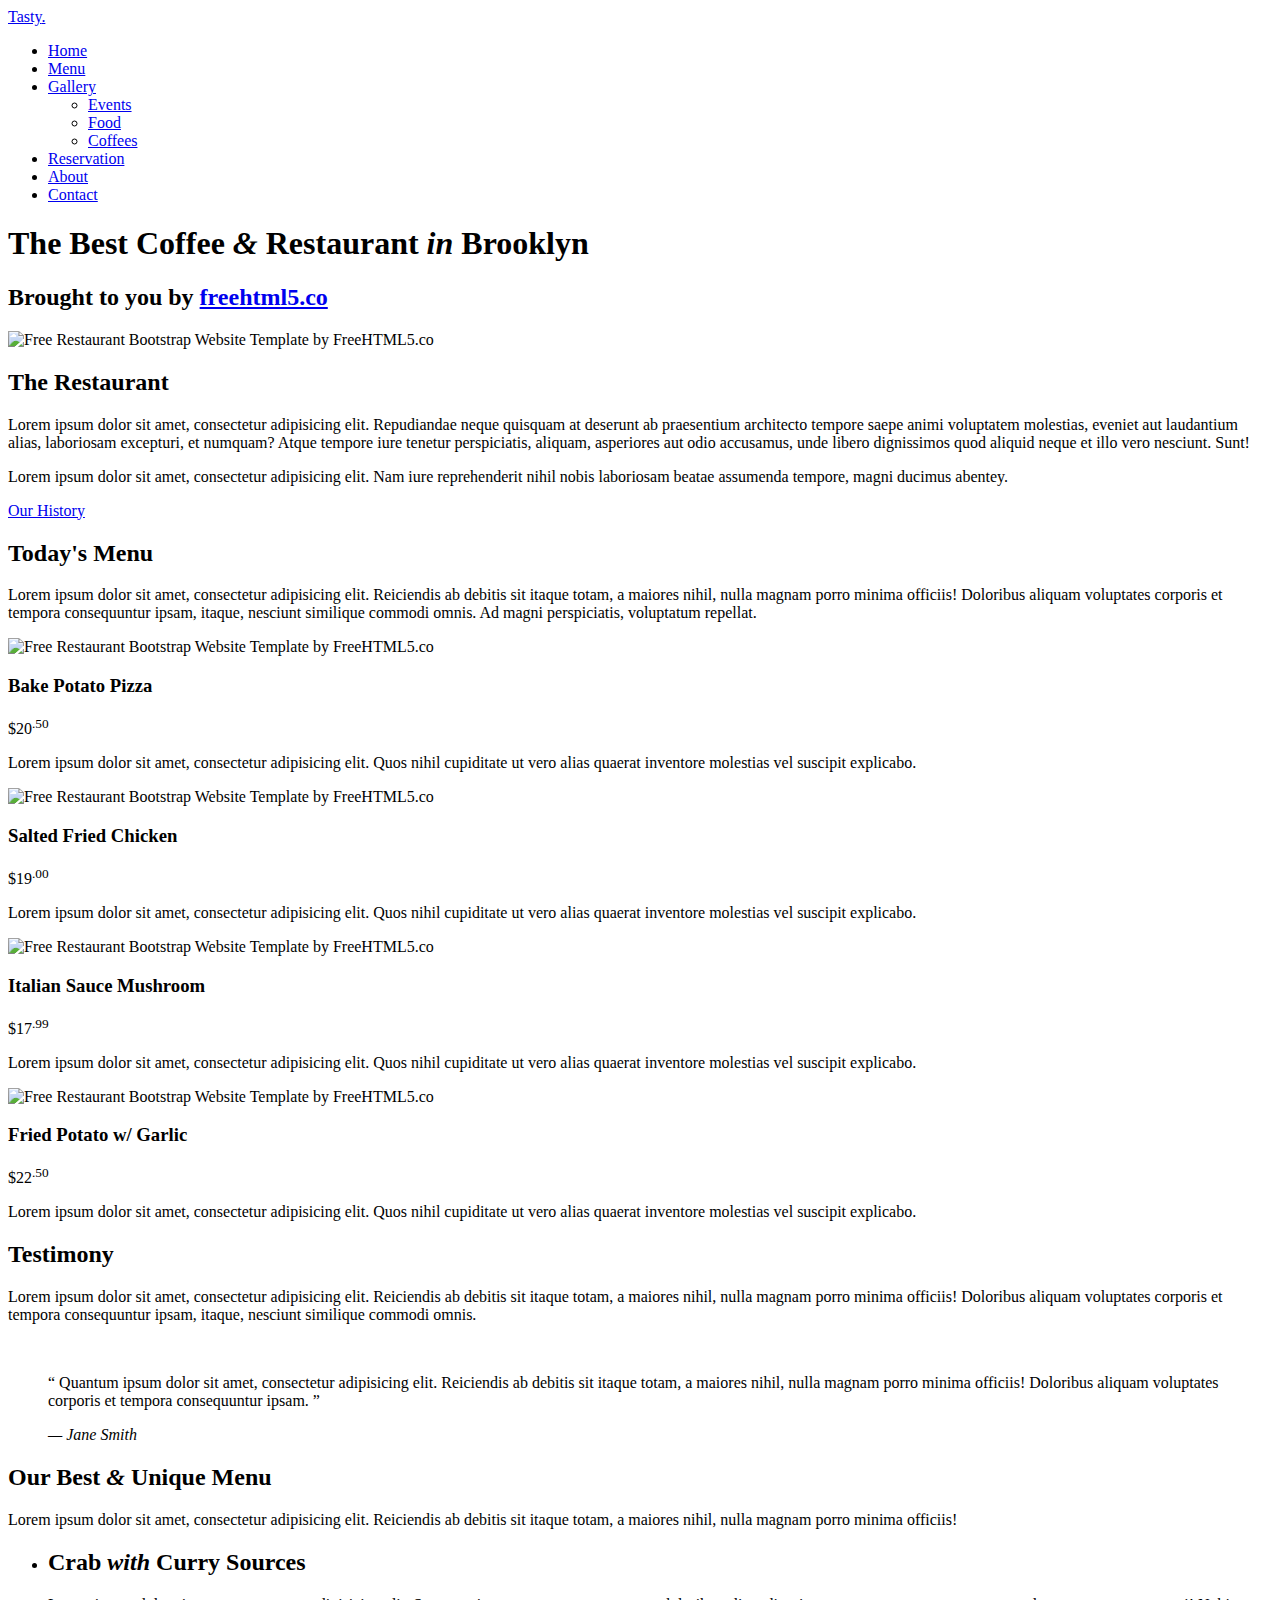
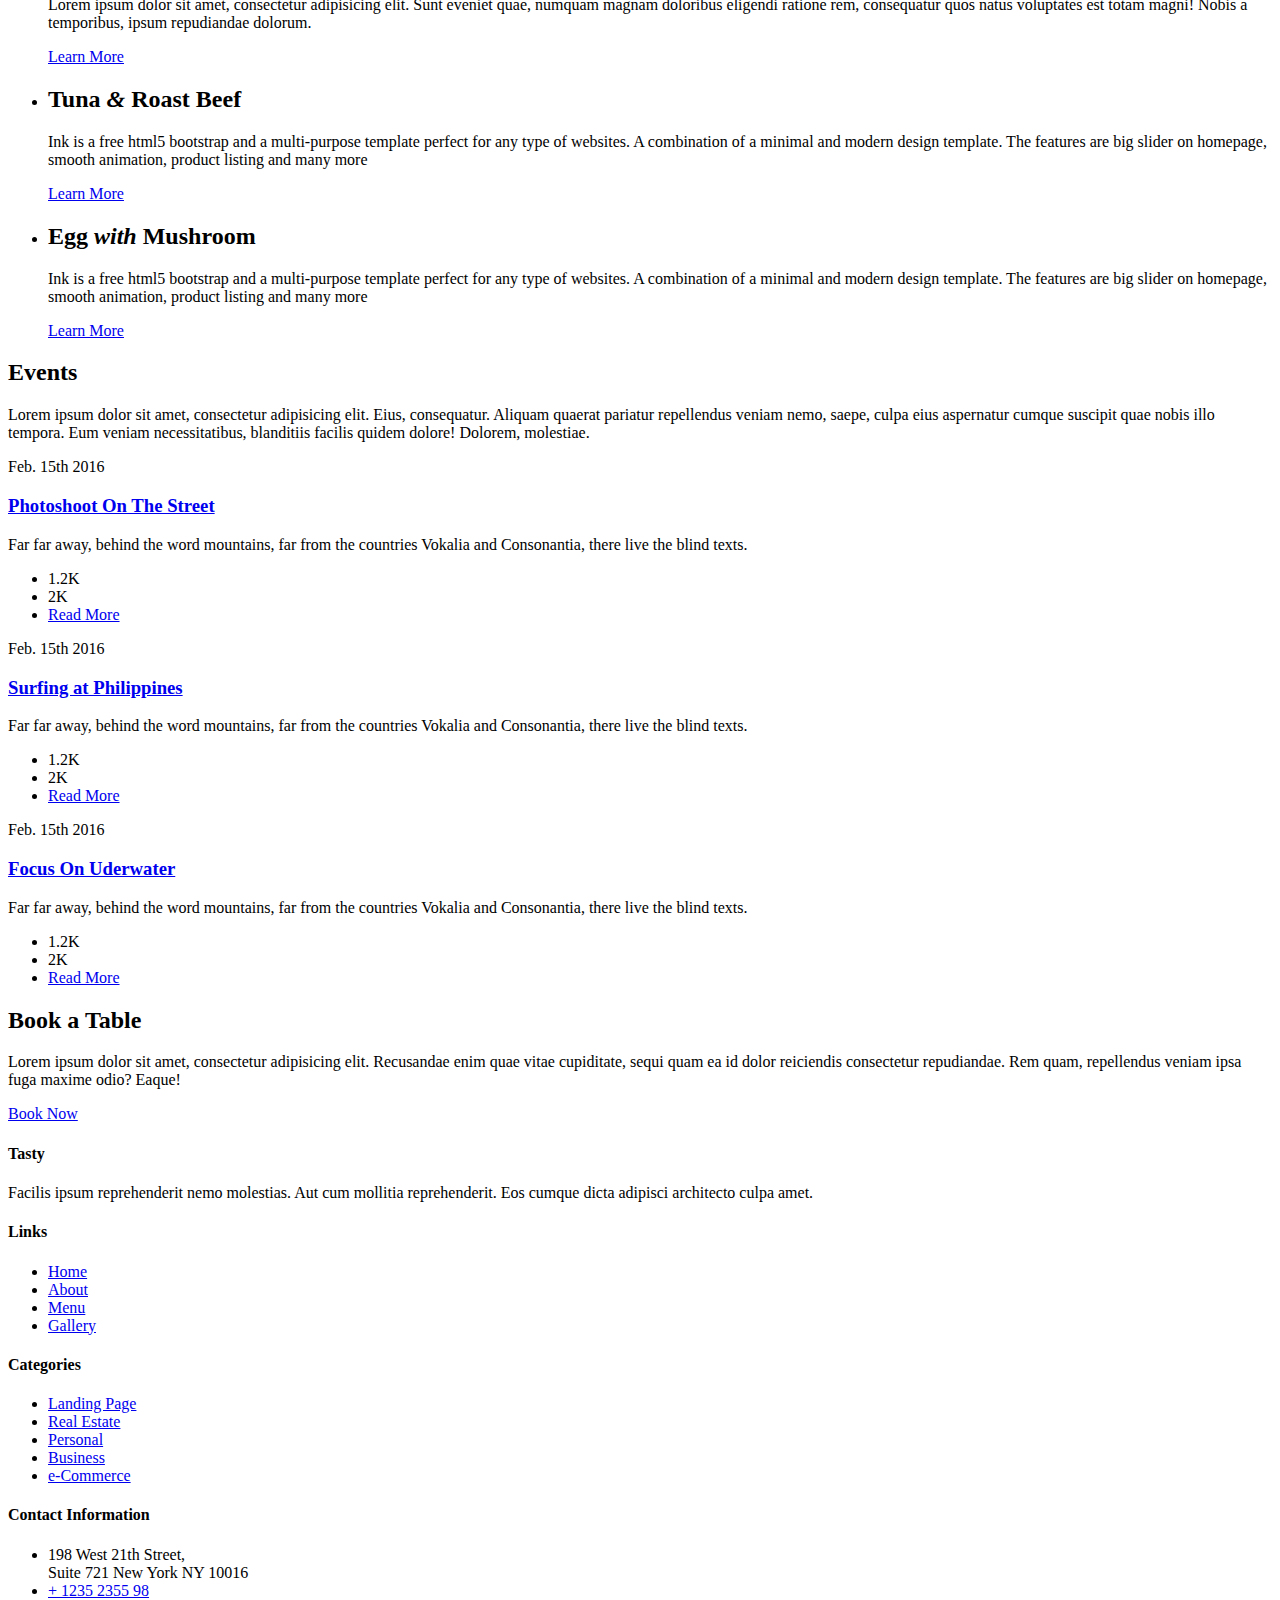
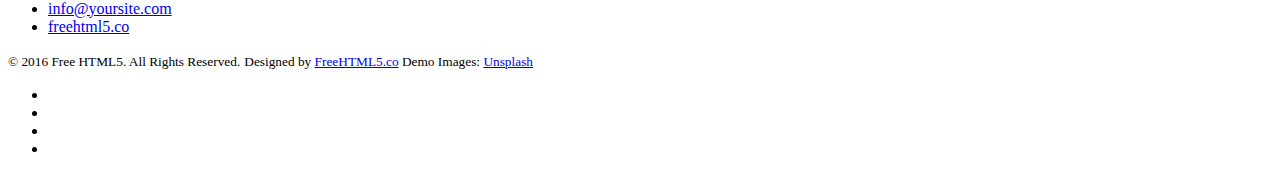
==== index.html @ c4bb5b58 "Add files via upload" ====
<!DOCTYPE HTML>
<html>
	<head>
	<meta charset="utf-8">
	<meta http-equiv="X-UA-Compatible" content="IE=edge">
	<title>Tasty &mdash; Free Website Template, Free HTML5 Template by freehtml5.co</title>
	<meta name="viewport" content="width=device-width, initial-scale=1">
	<meta name="description" content="Free HTML5 Website Template by freehtml5.co" />
	<meta name="keywords" content="free website templates, free html5, free template, free bootstrap, free website template, html5, css3, mobile first, responsive" />
	<meta name="author" content="freehtml5.co" />

	<!-- 
	//////////////////////////////////////////////////////

	FREE HTML5 TEMPLATE 
	DESIGNED & DEVELOPED by FreeHTML5.co
		
	Website: 		http://freehtml5.co/
	Email: 			info@freehtml5.co
	Twitter: 		http://twitter.com/fh5co
	Facebook: 		https://www.facebook.com/fh5co

	//////////////////////////////////////////////////////
	 -->

  	<!-- Facebook and Twitter integration -->
	<meta property="og:title" content=""/>
	<meta property="og:image" content=""/>
	<meta property="og:url" content=""/>
	<meta property="og:site_name" content=""/>
	<meta property="og:description" content=""/>
	<meta name="twitter:title" content="" />
	<meta name="twitter:image" content="" />
	<meta name="twitter:url" content="" />
	<meta name="twitter:card" content="" />

	<link href="https://fonts.googleapis.com/css?family=Cormorant+Garamond:300,300i,400,400i,500,600i,700" rel="stylesheet">
	<link href="https://fonts.googleapis.com/css?family=Satisfy" rel="stylesheet">
	
	<!-- Animate.css -->
	<link rel="stylesheet" href="css/animate.css">
	<!-- Icomoon Icon Fonts-->
	<link rel="stylesheet" href="css/icomoon.css">
	<!-- Bootstrap  -->
	<link rel="stylesheet" href="css/bootstrap.css">
	<!-- Flexslider  -->
	<link rel="stylesheet" href="css/flexslider.css">

	<!-- Theme style  -->
	<link rel="stylesheet" href="css/style.css">

	<!-- Modernizr JS -->
	<script src="js/modernizr-2.6.2.min.js"></script>
	<!-- FOR IE9 below -->
	<!--[if lt IE 9]>
	<script src="js/respond.min.js"></script>
	<![endif]-->

	</head>
	<body>
		
	<div class="fh5co-loader"></div>
	
	<div id="page">
	<nav class="fh5co-nav" role="navigation">
		<!-- <div class="top-menu"> -->
			<div class="container">
				<div class="row">
					<div class="col-xs-12 text-center logo-wrap">
						<div id="fh5co-logo"><a href="index.html">Tasty<span>.</span></a></div>
					</div>
					<div class="col-xs-12 text-center menu-1 menu-wrap">
						<ul>
							<li class="active"><a href="index.html">Home</a></li>
							<li><a href="menu.html">Menu</a></li>
							<li class="has-dropdown">
								<a href="gallery.html">Gallery</a>
								<ul class="dropdown">
									<li><a href="#">Events</a></li>
									<li><a href="#">Food</a></li>
									<li><a href="#">Coffees</a></li>
								</ul>
							</li>
							<li><a href="reservation.html">Reservation</a></li>
							<li><a href="about.html">About</a></li>
							<li><a href="contact.html">Contact</a></li>
						</ul>
					</div>
				</div>
				
			</div>
		<!-- </div> -->
	</nav>

	<header id="fh5co-header" class="fh5co-cover js-fullheight" role="banner" style="background-image: url(images/hero_1.jpeg);" data-stellar-background-ratio="0.5">
		<div class="overlay"></div>
		<div class="container">
			<div class="row">
				<div class="col-md-12 text-center">
					<div class="display-t js-fullheight">
						<div class="display-tc js-fullheight animate-box" data-animate-effect="fadeIn">
							<h1>The Best Coffee <em>&amp;</em> Restaurant <em>in</em> Brooklyn</h1>
							<h2>Brought to you by <a href="http://freehtml5.co/" target="_blank">freehtml5.co</a></h2>
						</div>
					</div>
				</div>
			</div>
		</div>
	</header>

	<div id="fh5co-about" class="fh5co-section">
		<div class="container">
			<div class="row">
				<div class="col-md-6 col-md-pull-4 img-wrap animate-box" data-animate-effect="fadeInLeft">
					<img src="images/hero_1.jpeg" alt="Free Restaurant Bootstrap Website Template by FreeHTML5.co">
				</div>
				<div class="col-md-5 col-md-push-1 animate-box">
					<div class="section-heading">
						<h2>The Restaurant</h2>
						<p>Lorem ipsum dolor sit amet, consectetur adipisicing elit. Repudiandae neque quisquam at deserunt ab praesentium architecto tempore saepe animi voluptatem molestias, eveniet aut laudantium alias, laboriosam excepturi, et numquam? Atque tempore iure tenetur perspiciatis, aliquam, asperiores aut odio accusamus, unde libero dignissimos quod aliquid neque et illo vero nesciunt. Sunt!</p>
						<p>Lorem ipsum dolor sit amet, consectetur adipisicing elit. Nam iure reprehenderit nihil nobis laboriosam beatae assumenda tempore, magni ducimus abentey.</p>
						<p><a href="#" class="btn btn-primary btn-outline">Our History</a></p>
					</div>
				</div>
			</div>
		</div>
	</div>

	<div id="fh5co-featured-menu" class="fh5co-section">
		<div class="container">
			<div class="row">
				<div class="col-md-12 fh5co-heading animate-box">
					<h2>Today's Menu</h2>
					<div class="row">
						<div class="col-md-6">
							<p>Lorem ipsum dolor sit amet, consectetur adipisicing elit. Reiciendis ab debitis sit itaque totam, a maiores nihil, nulla magnam porro minima officiis! Doloribus aliquam voluptates corporis et tempora consequuntur ipsam, itaque, nesciunt similique commodi omnis. Ad magni perspiciatis, voluptatum repellat.</p>
						</div>
					</div>
				</div>
				
				<div class="col-md-3 col-sm-6 col-xs-6 col-xxs-12 fh5co-item-wrap animate-box">
					<div class="fh5co-item">
						<img src="images/gallery_9.jpeg" class="img-responsive" alt="Free Restaurant Bootstrap Website Template by FreeHTML5.co">
						<h3>Bake Potato Pizza</h3>
						<span class="fh5co-price">$20<sup>.50</sup></span>
						<p>Lorem ipsum dolor sit amet, consectetur adipisicing elit. Quos nihil cupiditate ut vero alias quaerat inventore molestias vel suscipit explicabo.</p>
					</div>
				</div>
				<div class="col-md-3 col-sm-6 col-xs-6 col-xxs-12 fh5co-item-wrap animate-box">
					<div class="fh5co-item margin_top">
						<img src="images/gallery_8.jpeg" class="img-responsive" alt="Free Restaurant Bootstrap Website Template by FreeHTML5.co">
						<h3>Salted Fried Chicken</h3>
						<span class="fh5co-price">$19<sup>.00</sup></span>
						<p>Lorem ipsum dolor sit amet, consectetur adipisicing elit. Quos nihil cupiditate ut vero alias quaerat inventore molestias vel suscipit explicabo.</p>
					</div>
				</div>
				<div class="clearfix visible-sm-block visible-xs-block"></div>
				<div class="col-md-3 col-sm-6 col-xs-6 col-xxs-12 fh5co-item-wrap animate-box">
					<div class="fh5co-item">
						<img src="images/gallery_7.jpeg" class="img-responsive" alt="Free Restaurant Bootstrap Website Template by FreeHTML5.co">
						<h3>Italian Sauce Mushroom</h3>
						<span class="fh5co-price">$17<sup>.99</sup></span>
						<p>Lorem ipsum dolor sit amet, consectetur adipisicing elit. Quos nihil cupiditate ut vero alias quaerat inventore molestias vel suscipit explicabo.</p>
					</div>
				</div>
				<div class="col-md-3 col-sm-6 col-xs-6 col-xxs-12 fh5co-item-wrap animate-box">
					<div class="fh5co-item margin_top">
						<img src="images/gallery_6.jpeg" class="img-responsive" alt="Free Restaurant Bootstrap Website Template by FreeHTML5.co">
						<h3>Fried Potato w/ Garlic</h3>
						<span class="fh5co-price">$22<sup>.50</sup></span>
						<p>Lorem ipsum dolor sit amet, consectetur adipisicing elit. Quos nihil cupiditate ut vero alias quaerat inventore molestias vel suscipit explicabo.</p>
					</div>
				</div>
			</div>
		</div>
	</div>

	<div id="fh5co-featured-testimony" class="fh5co-section">
		<div class="container">
			<div class="row">
				<div class="col-md-12 fh5co-heading animate-box">
					<h2>Testimony</h2>
					<div class="row">
						<div class="col-md-6">
							<p>Lorem ipsum dolor sit amet, consectetur adipisicing elit. Reiciendis ab debitis sit itaque totam, a maiores nihil, nulla magnam porro minima officiis! Doloribus aliquam voluptates corporis et tempora consequuntur ipsam, itaque, nesciunt similique commodi omnis.</p>
						</div>
					</div>
				</div>

				<div class="col-md-5 animate-box img-to-responsive animate-box" data-animate-effect="fadeInLeft">
						<img src="images/person_1.jpg" alt="">
				</div>
				<div class="col-md-7 animate-box" data-animate-effect="fadeInRight">
					<blockquote>
						<p> &ldquo; Quantum ipsum dolor sit amet, consectetur adipisicing elit. Reiciendis ab debitis sit itaque totam, a maiores nihil, nulla magnam porro minima officiis! Doloribus aliquam voluptates corporis et tempora consequuntur ipsam. &rdquo;</p>
						<p class="author"><cite>&mdash; Jane Smith</cite></p>
					</blockquote>
				</div>
			</div>
		</div>
	</div>

	<div id="fh5co-slider" class="fh5co-section animate-box">
		<div class="container">
			<div class="row">
				<div class="col-md-6 animate-box">
					<div class="fh5co-heading">
						<h2>Our Best <em>&amp;</em> Unique Menu</h2>
						<p>Lorem ipsum dolor sit amet, consectetur adipisicing elit. Reiciendis ab debitis sit itaque totam, a maiores nihil, nulla magnam porro minima officiis!</p>
					</div>
				</div>
				<div class="col-md-6 col-md-push-1 animate-box">
					<aside id="fh5co-slider-wrwap">
					<div class="flexslider">
						<ul class="slides">
					   	<li style="background-image: url(images/gallery_7.jpeg);">
					   		<div class="overlay-gradient"></div>
					   		<div class="container-fluid">
					   			<div class="row">
						   			<div class="col-md-12 col-md-offset-0 col-md-pull-10 slider-text slider-text-bg">
						   				<div class="slider-text-inner">
						   					<div class="desc">
													<h2>Crab <em>with</em> Curry Sources</h2>
													<p>Lorem ipsum dolor sit amet, consectetur adipisicing elit. Sunt eveniet quae, numquam magnam doloribus eligendi ratione rem, consequatur quos natus voluptates est totam magni! Nobis a temporibus, ipsum repudiandae dolorum.</p>
													<p><a href="#" class="btn btn-primary btn-outline">Learn More</a></p>
						   					</div>
						   				</div>
						   			</div>
						   		</div>
					   		</div>
					   	</li>
					   	<li style="background-image: url(images/gallery_6.jpeg);">
					   		<div class="overlay-gradient"></div>
					   		<div class="container-fluid">
					   			<div class="row">
						   			<div class="col-md-12 col-md-offset-0 col-md-pull-10 slider-text slider-text-bg">
						   				<div class="slider-text-inner">
						   					<div class="desc">
													<h2>Tuna <em>&amp;</em> Roast Beef</h2>
													<p>Ink is a free html5 bootstrap and a multi-purpose template perfect for any type of websites. A combination of a minimal and modern design template. The features are big slider on homepage, smooth animation, product listing and many more</p>
													<p><a href="#" class="btn btn-primary btn-outline">Learn More</a></p>
						   					</div>
						   				</div>
						   			</div>
						   		</div>
					   		</div>
					   	</li>
					   	<li style="background-image: url(images/gallery_5.jpeg);">
					   		<div class="overlay-gradient"></div>
					   		<div class="container-fluid">
					   			<div class="row">
						   			<div class="col-md-12 col-md-offset-0 col-md-pull-10 slider-text slider-text-bg">
						   				<div class="slider-text-inner">
						   					<div class="desc">
													<h2>Egg <em>with</em> Mushroom</h2>
													<p>Ink is a free html5 bootstrap and a multi-purpose template perfect for any type of websites. A combination of a minimal and modern design template. The features are big slider on homepage, smooth animation, product listing and many more</p>
													<p><a href="#" class="btn btn-primary btn-outline">Learn More</a></p>
						   					</div>
						   				</div>
						   			</div>
						   		</div>
					   		</div>
					   	</li>		   	
					  	</ul>
				  	</div>
				</aside>
				</div>
			</div>
		</div>
	</div>

	<div id="fh5co-blog" class="fh5co-section">
		<div class="container">
			<div class="row animate-box">
				<div class="col-md-8 col-md-offset-2 text-center fh5co-heading animate-box">
					<h2>Events</h2>
					<p>Lorem ipsum dolor sit amet, consectetur adipisicing elit. Eius, consequatur. Aliquam quaerat pariatur repellendus veniam nemo, saepe, culpa eius aspernatur cumque suscipit quae nobis illo tempora. Eum veniam necessitatibus, blanditiis facilis quidem dolore! Dolorem, molestiae.</p>
				</div>
			</div>
			<div class="row">
				<div class="col-md-4">
					<div class="fh5co-blog animate-box">
						<a href="#" class="blog-bg" style="background-image: url(images/gallery_1.jpeg);"></a>
						<div class="blog-text">
							<span class="posted_on">Feb. 15th 2016</span>
							<h3><a href="#">Photoshoot On The Street</a></h3>
							<p>Far far away, behind the word mountains, far from the countries Vokalia and Consonantia, there live the blind texts.</p>
							<ul class="stuff">
								<li><i class="icon-heart2"></i>1.2K</li>
								<li><i class="icon-eye2"></i>2K</li>
								<li><a href="#">Read More<i class="icon-arrow-right22"></i></a></li>
							</ul>
						</div> 
					</div>
				</div>
				<div class="col-md-4">
					<div class="fh5co-blog animate-box">
						<a href="#" class="blog-bg" style="background-image: url(images/gallery_2.jpeg);"></a>
						<div class="blog-text">
							<span class="posted_on">Feb. 15th 2016</span>
							<h3><a href="#">Surfing at Philippines</a></h3>
							<p>Far far away, behind the word mountains, far from the countries Vokalia and Consonantia, there live the blind texts.</p>
							<ul class="stuff">
								<li><i class="icon-heart2"></i>1.2K</li>
								<li><i class="icon-eye2"></i>2K</li>
								<li><a href="#">Read More<i class="icon-arrow-right22"></i></a></li>
							</ul>
						</div> 
					</div>
				</div>
				<div class="col-md-4">
					<div class="fh5co-blog animate-box">
						<a href="#" class="blog-bg" style="background-image: url(images/gallery_3.jpeg);"></a>
						<div class="blog-text">
							<span class="posted_on">Feb. 15th 2016</span>
							<h3><a href="#">Focus On Uderwater</a></h3>
							<p>Far far away, behind the word mountains, far from the countries Vokalia and Consonantia, there live the blind texts.</p>
							<ul class="stuff">
								<li><i class="icon-heart2"></i>1.2K</li>
								<li><i class="icon-eye2"></i>2K</li>
								<li><a href="#">Read More<i class="icon-arrow-right22"></i></a></li>
							</ul>
						</div> 
					</div>
				</div>
			</div>
		</div>
	</div>
	
	<div id="fh5co-started" class="fh5co-section animate-box" style="background-image: url(images/hero_1.jpeg);" data-stellar-background-ratio="0.5">
		<div class="overlay"></div>
		<div class="container">
			<div class="row animate-box">
				<div class="col-md-8 col-md-offset-2 text-center fh5co-heading">
					<h2>Book a Table</h2>
					<p>Lorem ipsum dolor sit amet, consectetur adipisicing elit. Recusandae enim quae vitae cupiditate, sequi quam ea id dolor reiciendis consectetur repudiandae. Rem quam, repellendus veniam ipsa fuga maxime odio? Eaque!</p>
					<p><a href="reservation.html" class="btn btn-primary btn-outline">Book Now</a></p>
				</div>
			</div>
		</div>
	</div>

	<footer id="fh5co-footer" role="contentinfo" class="fh5co-section">
		<div class="container">
			<div class="row row-pb-md">
				<div class="col-md-4 fh5co-widget">
					<h4>Tasty</h4>
					<p>Facilis ipsum reprehenderit nemo molestias. Aut cum mollitia reprehenderit. Eos cumque dicta adipisci architecto culpa amet.</p>
				</div>
				<div class="col-md-2 col-md-push-1 fh5co-widget">
					<h4>Links</h4>
					<ul class="fh5co-footer-links">
						<li><a href="#">Home</a></li>
						<li><a href="#">About</a></li>
						<li><a href="#">Menu</a></li>
						<li><a href="#">Gallery</a></li>
					</ul>
				</div>

				<div class="col-md-2 col-md-push-1 fh5co-widget">
					<h4>Categories</h4>
					<ul class="fh5co-footer-links">
						<li><a href="#">Landing Page</a></li>
						<li><a href="#">Real Estate</a></li>
						<li><a href="#">Personal</a></li>
						<li><a href="#">Business</a></li>
						<li><a href="#">e-Commerce</a></li>
					</ul>
				</div>

				<div class="col-md-4 col-md-push-1 fh5co-widget">
					<h4>Contact Information</h4>
					<ul class="fh5co-footer-links">
						<li>198 West 21th Street, <br> Suite 721 New York NY 10016</li>
						<li><a href="tel://1234567920">+ 1235 2355 98</a></li>
						<li><a href="mailto:info@yoursite.com">info@yoursite.com</a></li>
						<li><a href="http://https://freehtml5.co">freehtml5.co</a></li>
					</ul>
				</div>

			</div>

			<div class="row copyright">
				<div class="col-md-12 text-center">
					<p>
						<small class="block">&copy; 2016 Free HTML5. All Rights Reserved.</small> 
						<small class="block">Designed by <a href="http://freehtml5.co/" target="_blank">FreeHTML5.co</a> Demo Images: <a href="http://unsplash.co/" target="_blank">Unsplash</a></small>
					</p>
					<p>
						<ul class="fh5co-social-icons">
							<li><a href="#"><i class="icon-twitter2"></i></a></li>
							<li><a href="#"><i class="icon-facebook2"></i></a></li>
							<li><a href="#"><i class="icon-linkedin2"></i></a></li>
							<li><a href="#"><i class="icon-dribbble2"></i></a></li>
						</ul>
					</p>
				</div>
			</div>

		</div>
	</footer>
	</div>

	<div class="gototop js-top">
		<a href="#" class="js-gotop"><i class="icon-arrow-up22"></i></a>
	</div>
	
	<!-- jQuery -->
	<script src="js/jquery.min.js"></script>
	<!-- jQuery Easing -->
	<script src="js/jquery.easing.1.3.js"></script>
	<!-- Bootstrap -->
	<script src="js/bootstrap.min.js"></script>
	<!-- Waypoints -->
	<script src="js/jquery.waypoints.min.js"></script>
	<!-- Waypoints -->
	<script src="js/jquery.stellar.min.js"></script>
	<!-- Flexslider -->
	<script src="js/jquery.flexslider-min.js"></script>
	<!-- Main -->
	<script src="js/main.js"></script>

	</body>
</html>
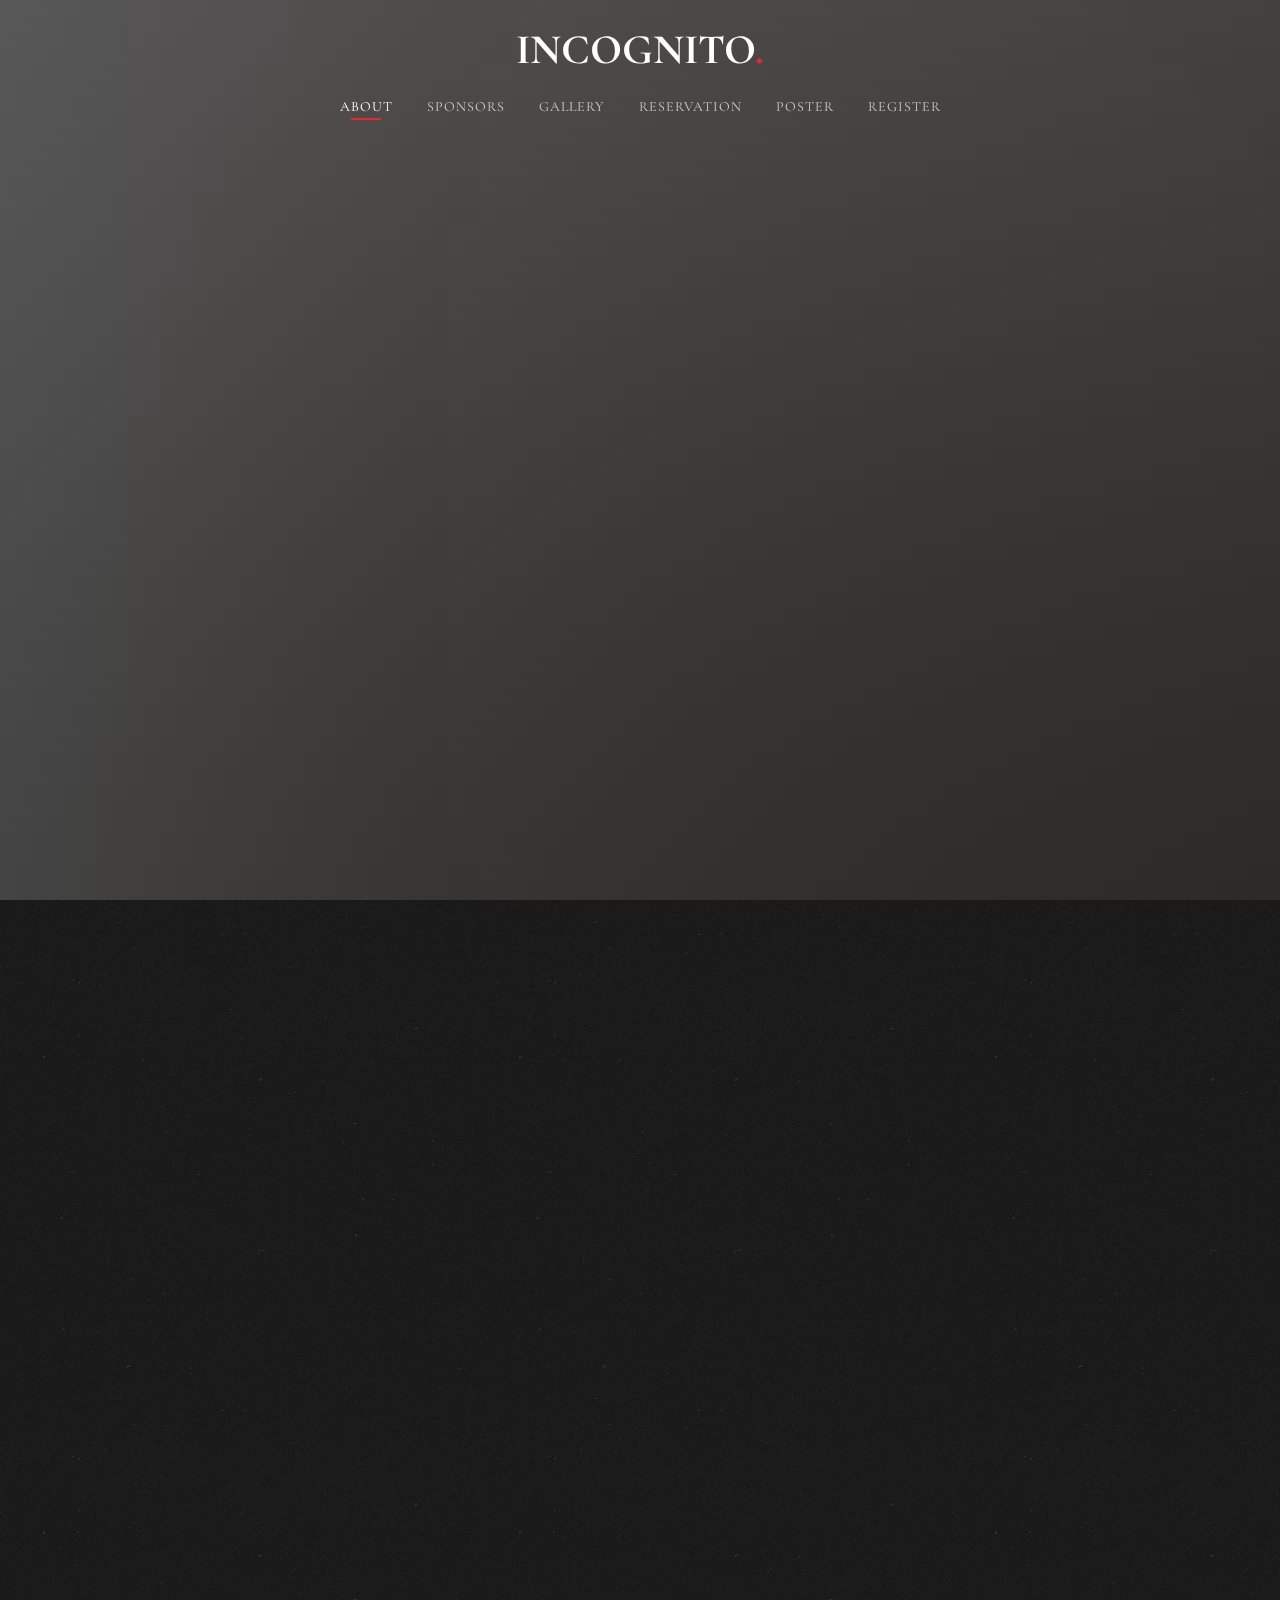
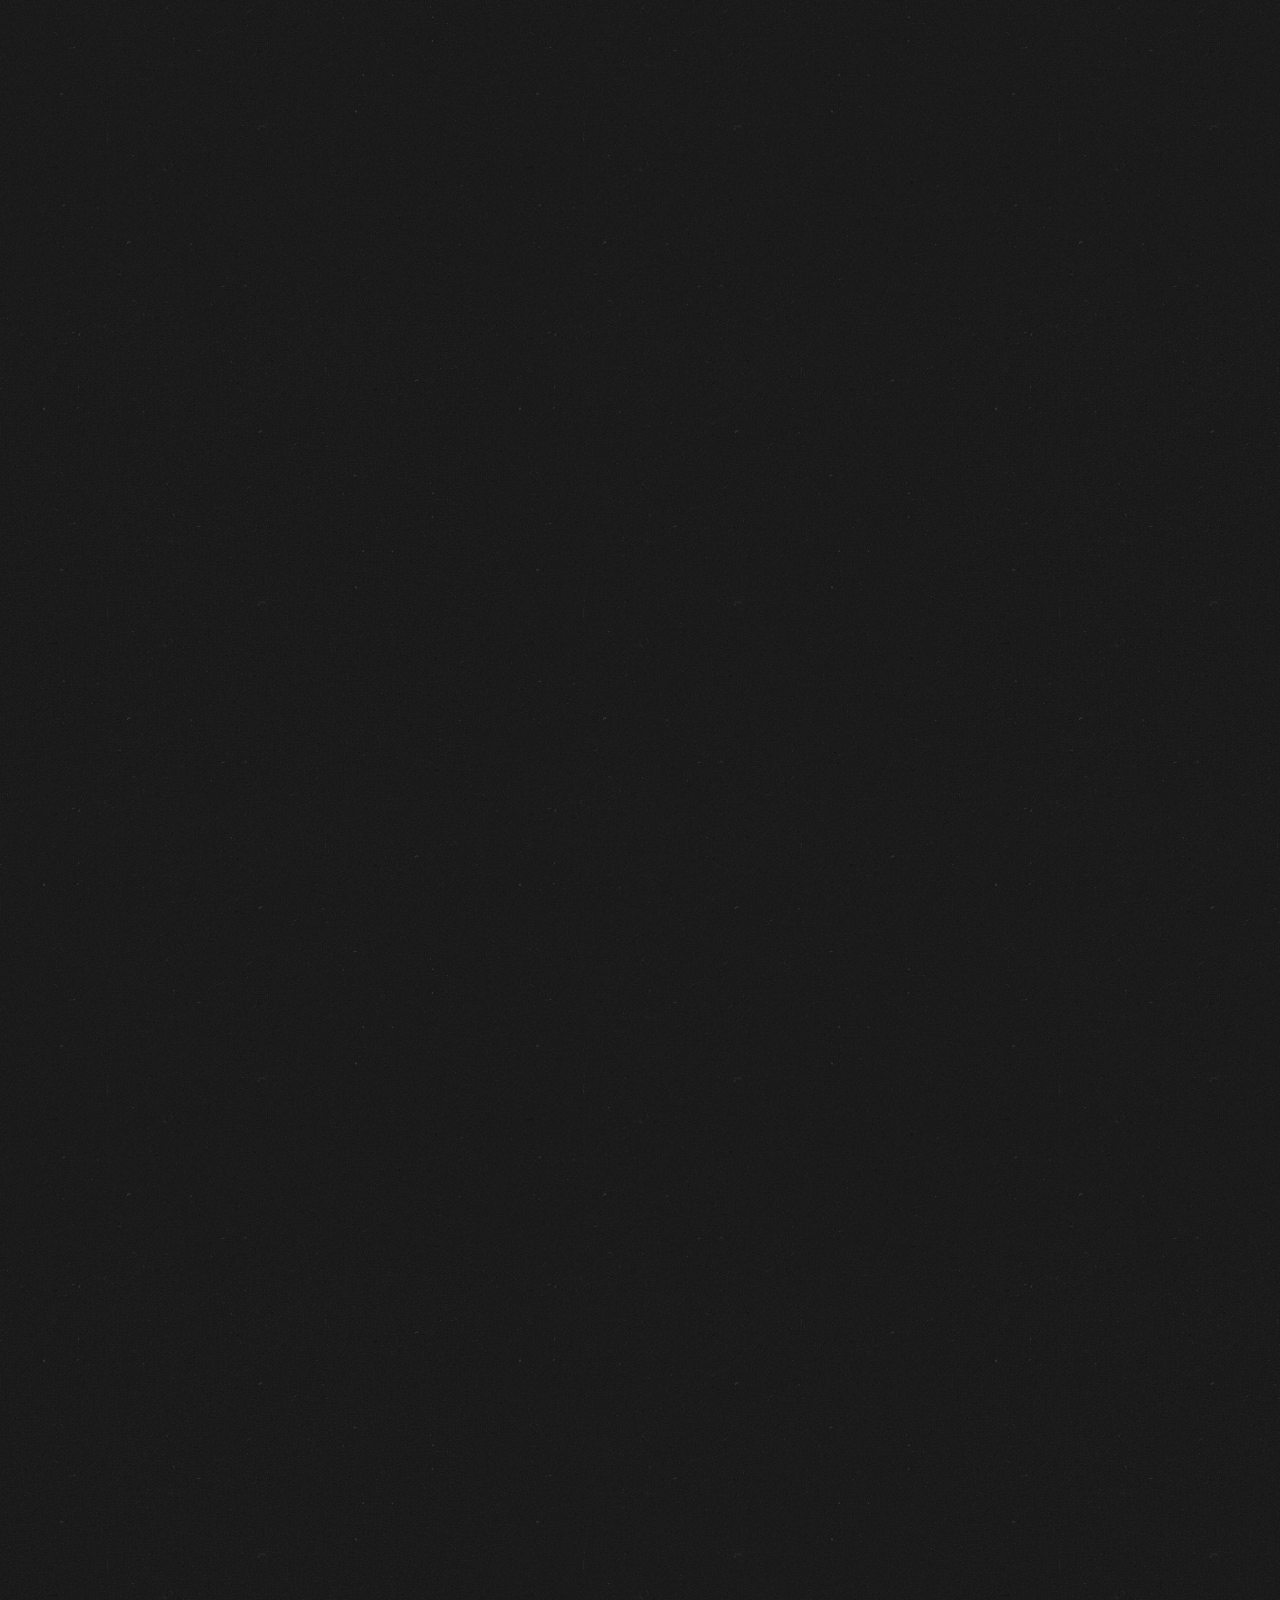
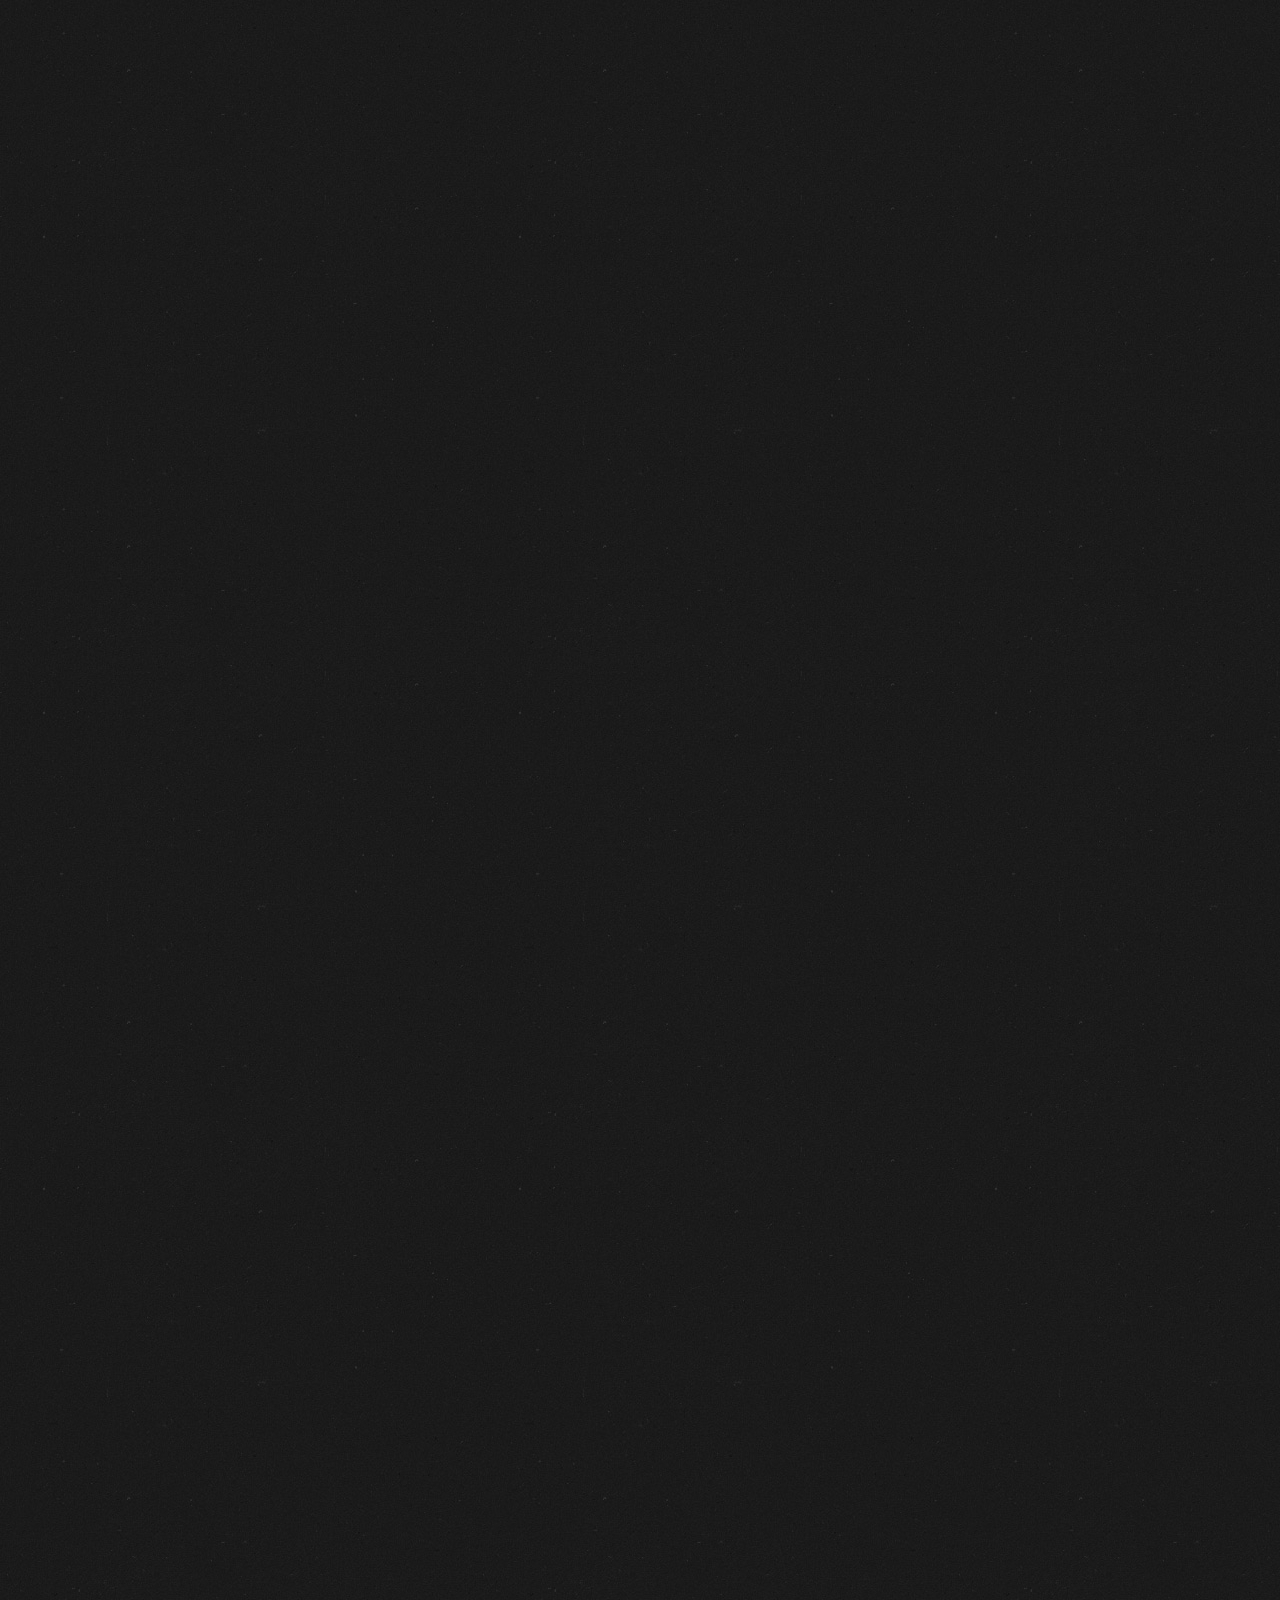
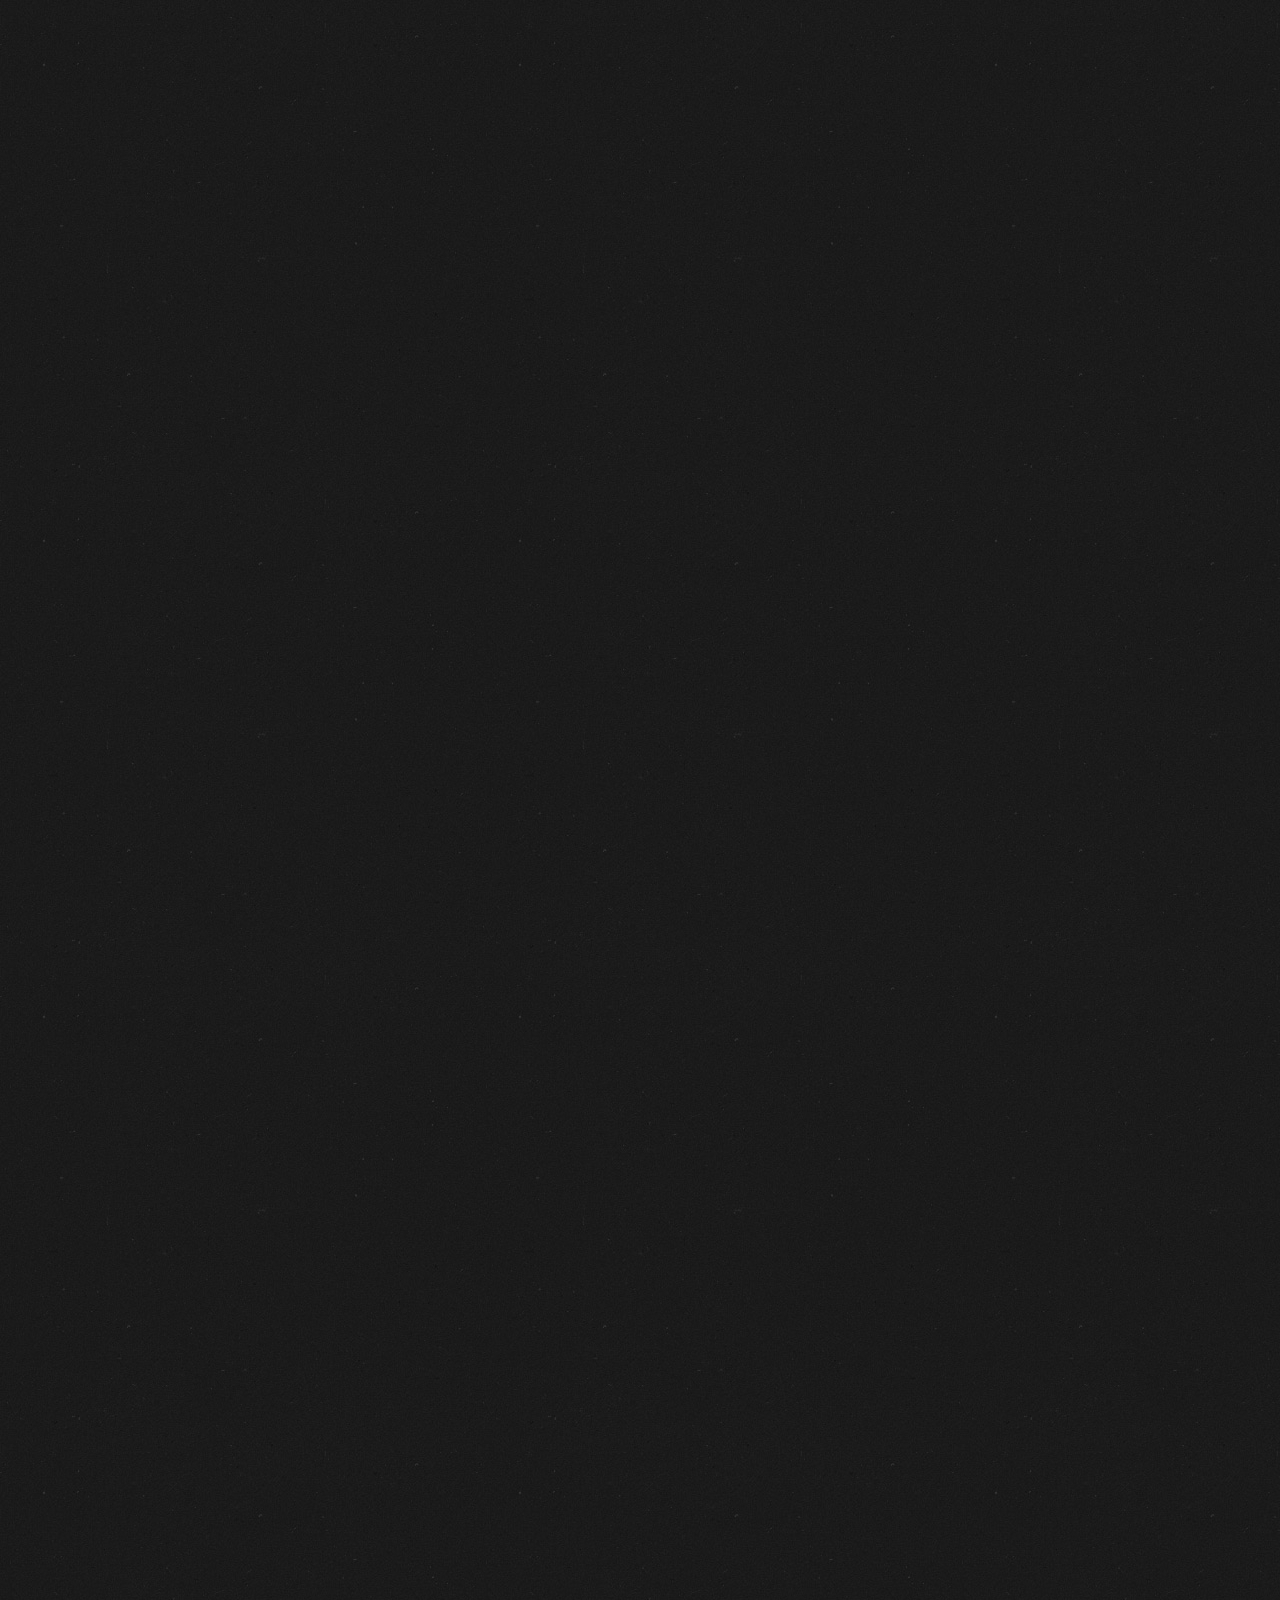
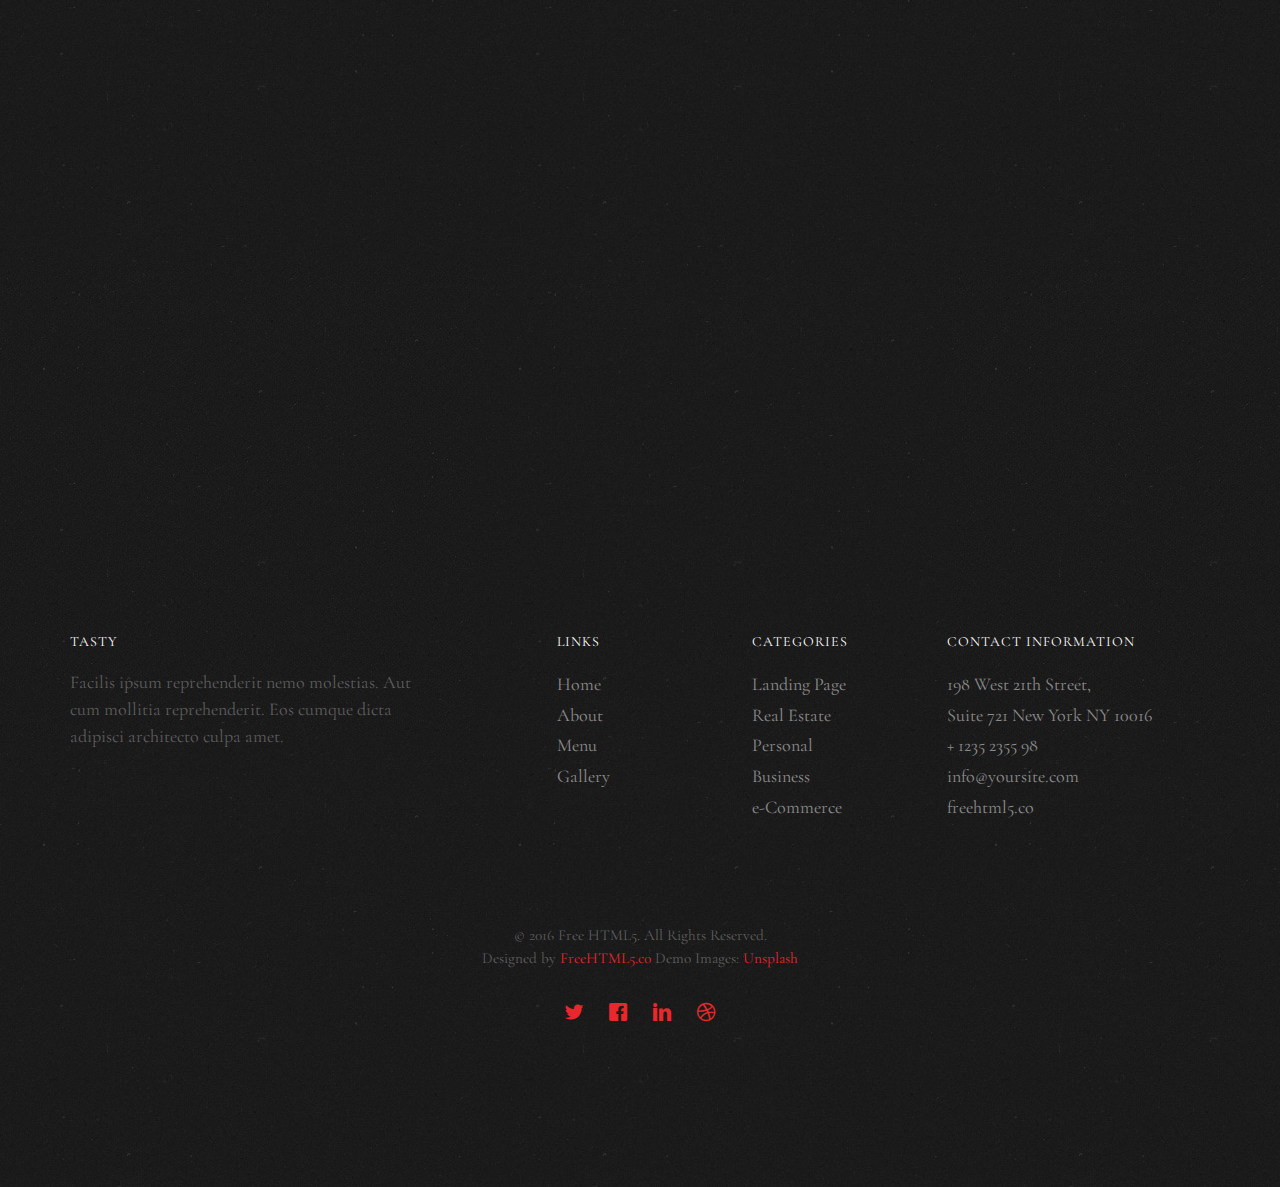
==== commit a22847fe: "Update index.html" ====
--- a/index.html
+++ b/index.html
@@ -67,12 +67,12 @@
 			<div class="container">
 				<div class="row">
 					<div class="col-xs-12 text-center logo-wrap">
-						<div id="fh5co-logo"><a href="index.html">Tasty<span>.</span></a></div>
+						<div id="fh5co-logo"><a href="index.html">INCOGNITO<span>.</span></a></div>
 					</div>
 					<div class="col-xs-12 text-center menu-1 menu-wrap">
 						<ul>
-							<li class="active"><a href="index.html">Home</a></li>
-							<li><a href="menu.html">Menu</a></li>
+							<li class="active"><a href="index.html">About</a></li>
+							<li><a href="menu.html">Sponsors</a></li>
 							<li class="has-dropdown">
 								<a href="gallery.html">Gallery</a>
 								<ul class="dropdown">
@@ -82,8 +82,8 @@
 								</ul>
 							</li>
 							<li><a href="reservation.html">Reservation</a></li>
-							<li><a href="about.html">About</a></li>
-							<li><a href="contact.html">Contact</a></li>
+							<li><a href="about.html">Poster</a></li>
+							<li><a href="contact.html">Register</a></li>
 						</ul>
 					</div>
 				</div>
--- a/css/icomoon.css
+++ b/css/icomoon.css
@@ -0,0 +1,3135 @@
+@font-face {
+    font-family: 'icomoon';
+    src:    url('fonts/icomoon.eot?1oniuf');
+    src:    url('fonts/icomoon.eot?1oniuf#iefix') format('embedded-opentype'),
+        url('fonts/icomoon.ttf?1oniuf') format('truetype'),
+        url('fonts/icomoon.woff?1oniuf') format('woff'),
+        url('fonts/icomoon.svg?1oniuf#icomoon') format('svg');
+    font-weight: normal;
+    font-style: normal;
+}
+
+[class^="icon-"], [class*=" icon-"] {
+    /* use !important to prevent issues with browser extensions that change fonts */
+    font-family: 'icomoon' !important;
+    speak: none;
+    font-style: normal;
+    font-weight: normal;
+    font-variant: normal;
+    text-transform: none;
+    line-height: 1;
+
+    /* Better Font Rendering =========== */
+    -webkit-font-smoothing: antialiased;
+    -moz-osx-font-smoothing: grayscale;
+}
+
+.icon-mobile:before {
+    content: "\e000";
+}
+.icon-laptop:before {
+    content: "\e001";
+}
+.icon-desktop:before {
+    content: "\e002";
+}
+.icon-tablet:before {
+    content: "\e003";
+}
+.icon-phone:before {
+    content: "\e004";
+}
+.icon-document:before {
+    content: "\e005";
+}
+.icon-documents:before {
+    content: "\e006";
+}
+.icon-search:before {
+    content: "\e007";
+}
+.icon-clipboard:before {
+    content: "\e008";
+}
+.icon-newspaper:before {
+    content: "\e009";
+}
+.icon-notebook:before {
+    content: "\e00a";
+}
+.icon-book-open:before {
+    content: "\e00b";
+}
+.icon-browser:before {
+    content: "\e00c";
+}
+.icon-calendar:before {
+    content: "\e00d";
+}
+.icon-presentation:before {
+    content: "\e00e";
+}
+.icon-picture:before {
+    content: "\e00f";
+}
+.icon-pictures:before {
+    content: "\e010";
+}
+.icon-video:before {
+    content: "\e011";
+}
+.icon-camera:before {
+    content: "\e012";
+}
+.icon-printer:before {
+    content: "\e013";
+}
+.icon-toolbox:before {
+    content: "\e014";
+}
+.icon-briefcase:before {
+    content: "\e015";
+}
+.icon-wallet:before {
+    content: "\e016";
+}
+.icon-gift:before {
+    content: "\e017";
+}
+.icon-bargraph:before {
+    content: "\e018";
+}
+.icon-grid:before {
+    content: "\e019";
+}
+.icon-expand:before {
+    content: "\e01a";
+}
+.icon-focus:before {
+    content: "\e01b";
+}
+.icon-edit:before {
+    content: "\e01c";
+}
+.icon-adjustments:before {
+    content: "\e01d";
+}
+.icon-ribbon:before {
+    content: "\e01e";
+}
+.icon-hourglass:before {
+    content: "\e01f";
+}
+.icon-lock:before {
+    content: "\e020";
+}
+.icon-megaphone:before {
+    content: "\e021";
+}
+.icon-shield:before {
+    content: "\e022";
+}
+.icon-trophy:before {
+    content: "\e023";
+}
+.icon-flag:before {
+    content: "\e024";
+}
+.icon-map:before {
+    content: "\e025";
+}
+.icon-puzzle:before {
+    content: "\e026";
+}
+.icon-basket:before {
+    content: "\e027";
+}
+.icon-envelope:before {
+    content: "\e028";
+}
+.icon-streetsign:before {
+    content: "\e029";
+}
+.icon-telescope:before {
+    content: "\e02a";
+}
+.icon-gears:before {
+    content: "\e02b";
+}
+.icon-key:before {
+    content: "\e02c";
+}
+.icon-paperclip:before {
+    content: "\e02d";
+}
+.icon-attachment:before {
+    content: "\e02e";
+}
+.icon-pricetags:before {
+    content: "\e02f";
+}
+.icon-lightbulb:before {
+    content: "\e030";
+}
+.icon-layers:before {
+    content: "\e031";
+}
+.icon-pencil:before {
+    content: "\e032";
+}
+.icon-tools:before {
+    content: "\e033";
+}
+.icon-tools-2:before {
+    content: "\e034";
+}
+.icon-scissors:before {
+    content: "\e035";
+}
+.icon-paintbrush:before {
+    content: "\e036";
+}
+.icon-magnifying-glass:before {
+    content: "\e037";
+}
+.icon-circle-compass:before {
+    content: "\e038";
+}
+.icon-linegraph:before {
+    content: "\e039";
+}
+.icon-mic:before {
+    content: "\e03a";
+}
+.icon-strategy:before {
+    content: "\e03b";
+}
+.icon-beaker:before {
+    content: "\e03c";
+}
+.icon-caution:before {
+    content: "\e03d";
+}
+.icon-recycle:before {
+    content: "\e03e";
+}
+.icon-anchor:before {
+    content: "\e03f";
+}
+.icon-profile-male:before {
+    content: "\e040";
+}
+.icon-profile-female:before {
+    content: "\e041";
+}
+.icon-bike:before {
+    content: "\e042";
+}
+.icon-wine:before {
+    content: "\e043";
+}
+.icon-hotairballoon:before {
+    content: "\e044";
+}
+.icon-globe:before {
+    content: "\e045";
+}
+.icon-genius:before {
+    content: "\e046";
+}
+.icon-map-pin:before {
+    content: "\e047";
+}
+.icon-dial:before {
+    content: "\e048";
+}
+.icon-chat:before {
+    content: "\e049";
+}
+.icon-heart:before {
+    content: "\e04a";
+}
+.icon-cloud:before {
+    content: "\e04b";
+}
+.icon-upload:before {
+    content: "\e04c";
+}
+.icon-download:before {
+    content: "\e04d";
+}
+.icon-target:before {
+    content: "\e04e";
+}
+.icon-hazardous:before {
+    content: "\e04f";
+}
+.icon-piechart:before {
+    content: "\e050";
+}
+.icon-speedometer:before {
+    content: "\e051";
+}
+.icon-global:before {
+    content: "\e052";
+}
+.icon-compass:before {
+    content: "\e053";
+}
+.icon-lifesaver:before {
+    content: "\e054";
+}
+.icon-clock:before {
+    content: "\e055";
+}
+.icon-aperture:before {
+    content: "\e056";
+}
+.icon-quote:before {
+    content: "\e057";
+}
+.icon-scope:before {
+    content: "\e058";
+}
+.icon-alarmclock:before {
+    content: "\e059";
+}
+.icon-refresh:before {
+    content: "\e05a";
+}
+.icon-happy:before {
+    content: "\e05b";
+}
+.icon-sad:before {
+    content: "\e05c";
+}
+.icon-facebook:before {
+    content: "\e05d";
+}
+.icon-twitter:before {
+    content: "\e05e";
+}
+.icon-googleplus:before {
+    content: "\e05f";
+}
+.icon-rss:before {
+    content: "\e060";
+}
+.icon-tumblr:before {
+    content: "\e061";
+}
+.icon-linkedin:before {
+    content: "\e062";
+}
+.icon-dribbble:before {
+    content: "\e063";
+}
+.icon-box2:before {
+    content: "\ea82";
+}
+.icon-write:before {
+    content: "\ea83";
+}
+.icon-clock2:before {
+    content: "\ea84";
+}
+.icon-reply2:before {
+    content: "\ea85";
+}
+.icon-reply-all2:before {
+    content: "\ea86";
+}
+.icon-forward2:before {
+    content: "\ea87";
+}
+.icon-flag2:before {
+    content: "\ea88";
+}
+.icon-search2:before {
+    content: "\ea89";
+}
+.icon-trash2:before {
+    content: "\ea8a";
+}
+.icon-envelope2:before {
+    content: "\ea8b";
+}
+.icon-bubble:before {
+    content: "\ea8c";
+}
+.icon-bubbles:before {
+    content: "\ea8d";
+}
+.icon-user2:before {
+    content: "\ea8e";
+}
+.icon-users2:before {
+    content: "\ea8f";
+}
+.icon-cloud2:before {
+    content: "\ea90";
+}
+.icon-download2:before {
+    content: "\ea91";
+}
+.icon-upload2:before {
+    content: "\ea92";
+}
+.icon-rain:before {
+    content: "\ea93";
+}
+.icon-sun:before {
+    content: "\ea94";
+}
+.icon-moon2:before {
+    content: "\ea95";
+}
+.icon-bell2:before {
+    content: "\ea96";
+}
+.icon-folder2:before {
+    content: "\ea97";
+}
+.icon-pin2:before {
+    content: "\ea98";
+}
+.icon-sound2:before {
+    content: "\ea99";
+}
+.icon-microphone:before {
+    content: "\ea9a";
+}
+.icon-camera2:before {
+    content: "\ea9b";
+}
+.icon-image2:before {
+    content: "\ea9c";
+}
+.icon-cog2:before {
+    content: "\ea9d";
+}
+.icon-calendar2:before {
+    content: "\ea9e";
+}
+.icon-book2:before {
+    content: "\ea9f";
+}
+.icon-map-marker:before {
+    content: "\eaa0";
+}
+.icon-store:before {
+    content: "\eaa1";
+}
+.icon-support:before {
+    content: "\eaa2";
+}
+.icon-tag2:before {
+    content: "\eaa3";
+}
+.icon-heart2:before {
+    content: "\eaa4";
+}
+.icon-video-camera:before {
+    content: "\eaa5";
+}
+.icon-trophy2:before {
+    content: "\eaa6";
+}
+.icon-cart:before {
+    content: "\eaa7";
+}
+.icon-eye2:before {
+    content: "\eaa8";
+}
+.icon-cancel:before {
+    content: "\eaa9";
+}
+.icon-chart:before {
+    content: "\eaaa";
+}
+.icon-target2:before {
+    content: "\eaab";
+}
+.icon-printer2:before {
+    content: "\eaac";
+}
+.icon-location2:before {
+    content: "\eaad";
+}
+.icon-bookmark2:before {
+    content: "\eaae";
+}
+.icon-monitor:before {
+    content: "\eaaf";
+}
+.icon-cross2:before {
+    content: "\eab0";
+}
+.icon-plus2:before {
+    content: "\eab1";
+}
+.icon-left:before {
+    content: "\eab2";
+}
+.icon-up:before {
+    content: "\eab3";
+}
+.icon-browser2:before {
+    content: "\eab4";
+}
+.icon-windows:before {
+    content: "\eab5";
+}
+.icon-switch2:before {
+    content: "\eab6";
+}
+.icon-dashboard:before {
+    content: "\eab7";
+}
+.icon-play:before {
+    content: "\eab8";
+}
+.icon-fast-forward:before {
+    content: "\eab9";
+}
+.icon-next:before {
+    content: "\eaba";
+}
+.icon-refresh2:before {
+    content: "\eabb";
+}
+.icon-film:before {
+    content: "\eabc";
+}
+.icon-home2:before {
+    content: "\eabd";
+}
+.icon-add-to-list:before {
+    content: "\e901";
+}
+.icon-classic-computer:before {
+    content: "\e902";
+}
+.icon-controller-fast-backward:before {
+    content: "\e903";
+}
+.icon-creative-commons-attribution:before {
+    content: "\e904";
+}
+.icon-creative-commons-noderivs:before {
+    content: "\e905";
+}
+.icon-creative-commons-noncommercial-eu:before {
+    content: "\e906";
+}
+.icon-creative-commons-noncommercial-us:before {
+    content: "\e907";
+}
+.icon-creative-commons-public-domain:before {
+    content: "\e908";
+}
+.icon-creative-commons-remix:before {
+    content: "\e909";
+}
+.icon-creative-commons-share:before {
+    content: "\e90a";
+}
+.icon-creative-commons-sharealike:before {
+    content: "\e90b";
+}
+.icon-creative-commons:before {
+    content: "\e90c";
+}
+.icon-document-landscape:before {
+    content: "\e90d";
+}
+.icon-remove-user:before {
+    content: "\e90e";
+}
+.icon-warning:before {
+    content: "\e90f";
+}
+.icon-arrow-bold-down:before {
+    content: "\e910";
+}
+.icon-arrow-bold-left:before {
+    content: "\e911";
+}
+.icon-arrow-bold-right:before {
+    content: "\e912";
+}
+.icon-arrow-bold-up:before {
+    content: "\e913";
+}
+.icon-arrow-down:before {
+    content: "\e914";
+}
+.icon-arrow-left:before {
+    content: "\e915";
+}
+.icon-arrow-long-down:before {
+    content: "\e916";
+}
+.icon-arrow-long-left:before {
+    content: "\e917";
+}
+.icon-arrow-long-right:before {
+    content: "\e918";
+}
+.icon-arrow-long-up:before {
+    content: "\e919";
+}
+.icon-arrow-right:before {
+    content: "\e91a";
+}
+.icon-arrow-up:before {
+    content: "\e91b";
+}
+.icon-arrow-with-circle-down:before {
+    content: "\e91c";
+}
+.icon-arrow-with-circle-left:before {
+    content: "\e91d";
+}
+.icon-arrow-with-circle-right:before {
+    content: "\e91e";
+}
+.icon-arrow-with-circle-up:before {
+    content: "\e91f";
+}
+.icon-bookmark:before {
+    content: "\e920";
+}
+.icon-bookmarks:before {
+    content: "\e921";
+}
+.icon-chevron-down:before {
+    content: "\e922";
+}
+.icon-chevron-left:before {
+    content: "\e923";
+}
+.icon-chevron-right:before {
+    content: "\e924";
+}
+.icon-chevron-small-down:before {
+    content: "\e925";
+}
+.icon-chevron-small-left:before {
+    content: "\e926";
+}
+.icon-chevron-small-right:before {
+    content: "\e927";
+}
+.icon-chevron-small-up:before {
+    content: "\e928";
+}
+.icon-chevron-thin-down:before {
+    content: "\e929";
+}
+.icon-chevron-thin-left:before {
+    content: "\e92a";
+}
+.icon-chevron-thin-right:before {
+    content: "\e92b";
+}
+.icon-chevron-thin-up:before {
+    content: "\e92c";
+}
+.icon-chevron-up:before {
+    content: "\e92d";
+}
+.icon-chevron-with-circle-down:before {
+    content: "\e92e";
+}
+.icon-chevron-with-circle-left:before {
+    content: "\e92f";
+}
+.icon-chevron-with-circle-right:before {
+    content: "\e930";
+}
+.icon-chevron-with-circle-up:before {
+    content: "\e931";
+}
+.icon-cloud3:before {
+    content: "\e932";
+}
+.icon-controller-fast-forward:before {
+    content: "\e933";
+}
+.icon-controller-jump-to-start:before {
+    content: "\e934";
+}
+.icon-controller-next:before {
+    content: "\e935";
+}
+.icon-controller-paus:before {
+    content: "\e936";
+}
+.icon-controller-play:before {
+    content: "\e937";
+}
+.icon-controller-record:before {
+    content: "\e938";
+}
+.icon-controller-stop:before {
+    content: "\e939";
+}
+.icon-controller-volume:before {
+    content: "\e93a";
+}
+.icon-dot-single:before {
+    content: "\e93b";
+}
+.icon-dots-three-horizontal:before {
+    content: "\e93c";
+}
+.icon-dots-three-vertical:before {
+    content: "\e93d";
+}
+.icon-dots-two-horizontal:before {
+    content: "\e93e";
+}
+.icon-dots-two-vertical:before {
+    content: "\e93f";
+}
+.icon-download3:before {
+    content: "\e940";
+}
+.icon-emoji-flirt:before {
+    content: "\e941";
+}
+.icon-flow-branch:before {
+    content: "\e942";
+}
+.icon-flow-cascade:before {
+    content: "\e943";
+}
+.icon-flow-line:before {
+    content: "\e944";
+}
+.icon-flow-parallel:before {
+    content: "\e945";
+}
+.icon-flow-tree:before {
+    content: "\e946";
+}
+.icon-install:before {
+    content: "\e947";
+}
+.icon-layers2:before {
+    content: "\e948";
+}
+.icon-open-book:before {
+    content: "\e949";
+}
+.icon-resize-100:before {
+    content: "\e94a";
+}
+.icon-resize-full-screen:before {
+    content: "\e94b";
+}
+.icon-save:before {
+    content: "\e94c";
+}
+.icon-select-arrows:before {
+    content: "\e94d";
+}
+.icon-sound-mute:before {
+    content: "\e94e";
+}
+.icon-sound:before {
+    content: "\e94f";
+}
+.icon-trash:before {
+    content: "\e950";
+}
+.icon-triangle-down:before {
+    content: "\e951";
+}
+.icon-triangle-left:before {
+    content: "\e952";
+}
+.icon-triangle-right:before {
+    content: "\e953";
+}
+.icon-triangle-up:before {
+    content: "\e954";
+}
+.icon-uninstall:before {
+    content: "\e955";
+}
+.icon-upload-to-cloud:before {
+    content: "\e956";
+}
+.icon-upload3:before {
+    content: "\e957";
+}
+.icon-add-user:before {
+    content: "\e958";
+}
+.icon-address:before {
+    content: "\e959";
+}
+.icon-adjust:before {
+    content: "\e95a";
+}
+.icon-air:before {
+    content: "\e95b";
+}
+.icon-aircraft-landing:before {
+    content: "\e95c";
+}
+.icon-aircraft-take-off:before {
+    content: "\e95d";
+}
+.icon-aircraft:before {
+    content: "\e95e";
+}
+.icon-align-bottom:before {
+    content: "\e95f";
+}
+.icon-align-horizontal-middle:before {
+    content: "\e960";
+}
+.icon-align-left:before {
+    content: "\e961";
+}
+.icon-align-right:before {
+    content: "\e962";
+}
+.icon-align-top:before {
+    content: "\e963";
+}
+.icon-align-vertical-middle:before {
+    content: "\e964";
+}
+.icon-archive:before {
+    content: "\e965";
+}
+.icon-area-graph:before {
+    content: "\e966";
+}
+.icon-attachment2:before {
+    content: "\e967";
+}
+.icon-awareness-ribbon:before {
+    content: "\e968";
+}
+.icon-back-in-time:before {
+    content: "\e969";
+}
+.icon-back:before {
+    content: "\e96a";
+}
+.icon-bar-graph:before {
+    content: "\e96b";
+}
+.icon-battery:before {
+    content: "\e96c";
+}
+.icon-beamed-note:before {
+    content: "\e96d";
+}
+.icon-bell:before {
+    content: "\e96e";
+}
+.icon-blackboard:before {
+    content: "\e96f";
+}
+.icon-block:before {
+    content: "\e970";
+}
+.icon-book:before {
+    content: "\e971";
+}
+.icon-bowl:before {
+    content: "\e972";
+}
+.icon-box:before {
+    content: "\e973";
+}
+.icon-briefcase2:before {
+    content: "\e974";
+}
+.icon-browser3:before {
+    content: "\e975";
+}
+.icon-brush:before {
+    content: "\e976";
+}
+.icon-bucket:before {
+    content: "\e977";
+}
+.icon-cake:before {
+    content: "\e978";
+}
+.icon-calculator:before {
+    content: "\e979";
+}
+.icon-calendar3:before {
+    content: "\e97a";
+}
+.icon-camera3:before {
+    content: "\e97b";
+}
+.icon-ccw:before {
+    content: "\e97c";
+}
+.icon-chat2:before {
+    content: "\e97d";
+}
+.icon-check:before {
+    content: "\e97e";
+}
+.icon-circle-with-cross:before {
+    content: "\e97f";
+}
+.icon-circle-with-minus:before {
+    content: "\e980";
+}
+.icon-circle-with-plus:before {
+    content: "\e981";
+}
+.icon-circle:before {
+    content: "\e982";
+}
+.icon-circular-graph:before {
+    content: "\e983";
+}
+.icon-clapperboard:before {
+    content: "\e984";
+}
+.icon-clipboard2:before {
+    content: "\e985";
+}
+.icon-clock3:before {
+    content: "\e986";
+}
+.icon-code:before {
+    content: "\e987";
+}
+.icon-cog:before {
+    content: "\e988";
+}
+.icon-colours:before {
+    content: "\e989";
+}
+.icon-compass2:before {
+    content: "\e98a";
+}
+.icon-copy:before {
+    content: "\e98b";
+}
+.icon-credit-card:before {
+    content: "\e98c";
+}
+.icon-credit:before {
+    content: "\e98d";
+}
+.icon-cross:before {
+    content: "\e98e";
+}
+.icon-cup:before {
+    content: "\e98f";
+}
+.icon-cw:before {
+    content: "\e990";
+}
+.icon-cycle:before {
+    content: "\e991";
+}
+.icon-database:before {
+    content: "\e992";
+}
+.icon-dial-pad:before {
+    content: "\e993";
+}
+.icon-direction:before {
+    content: "\e994";
+}
+.icon-document2:before {
+    content: "\e995";
+}
+.icon-documents2:before {
+    content: "\e996";
+}
+.icon-drink:before {
+    content: "\e997";
+}
+.icon-drive:before {
+    content: "\e998";
+}
+.icon-drop:before {
+    content: "\e999";
+}
+.icon-edit2:before {
+    content: "\e99a";
+}
+.icon-email:before {
+    content: "\e99b";
+}
+.icon-emoji-happy:before {
+    content: "\e99c";
+}
+.icon-emoji-neutral:before {
+    content: "\e99d";
+}
+.icon-emoji-sad:before {
+    content: "\e99e";
+}
+.icon-erase:before {
+    content: "\e99f";
+}
+.icon-eraser:before {
+    content: "\e9a0";
+}
+.icon-export:before {
+    content: "\e9a1";
+}
+.icon-eye:before {
+    content: "\e9a2";
+}
+.icon-feather:before {
+    content: "\e9a3";
+}
+.icon-flag3:before {
+    content: "\e9a4";
+}
+.icon-flash:before {
+    content: "\e9a5";
+}
+.icon-flashlight:before {
+    content: "\e9a6";
+}
+.icon-flat-brush:before {
+    content: "\e9a7";
+}
+.icon-folder-images:before {
+    content: "\e9a8";
+}
+.icon-folder-music:before {
+    content: "\e9a9";
+}
+.icon-folder-video:before {
+    content: "\e9aa";
+}
+.icon-folder:before {
+    content: "\e9ab";
+}
+.icon-forward:before {
+    content: "\e9ac";
+}
+.icon-funnel:before {
+    content: "\e9ad";
+}
+.icon-game-controller:before {
+    content: "\e9ae";
+}
+.icon-gauge:before {
+    content: "\e9af";
+}
+.icon-globe2:before {
+    content: "\e9b0";
+}
+.icon-graduation-cap:before {
+    content: "\e9b1";
+}
+.icon-grid2:before {
+    content: "\e9b2";
+}
+.icon-hair-cross:before {
+    content: "\e9b3";
+}
+.icon-hand:before {
+    content: "\e9b4";
+}
+.icon-heart-outlined:before {
+    content: "\e9b5";
+}
+.icon-heart3:before {
+    content: "\e9b6";
+}
+.icon-help-with-circle:before {
+    content: "\e9b7";
+}
+.icon-help:before {
+    content: "\e9b8";
+}
+.icon-home:before {
+    content: "\e9b9";
+}
+.icon-hour-glass:before {
+    content: "\e9ba";
+}
+.icon-image-inverted:before {
+    content: "\e9bb";
+}
+.icon-image:before {
+    content: "\e9bc";
+}
+.icon-images:before {
+    content: "\e9bd";
+}
+.icon-inbox:before {
+    content: "\e9be";
+}
+.icon-infinity:before {
+    content: "\e9bf";
+}
+.icon-info-with-circle:before {
+    content: "\e9c0";
+}
+.icon-info:before {
+    content: "\e9c1";
+}
+.icon-key2:before {
+    content: "\e9c2";
+}
+.icon-keyboard:before {
+    content: "\e9c3";
+}
+.icon-lab-flask:before {
+    content: "\e9c4";
+}
+.icon-landline:before {
+    content: "\e9c5";
+}
+.icon-language:before {
+    content: "\e9c6";
+}
+.icon-laptop2:before {
+    content: "\e9c7";
+}
+.icon-leaf:before {
+    content: "\e9c8";
+}
+.icon-level-down:before {
+    content: "\e9c9";
+}
+.icon-level-up:before {
+    content: "\e9ca";
+}
+.icon-lifebuoy:before {
+    content: "\e9cb";
+}
+.icon-light-bulb:before {
+    content: "\e9cc";
+}
+.icon-light-down:before {
+    content: "\e9cd";
+}
+.icon-light-up:before {
+    content: "\e9ce";
+}
+.icon-line-graph:before {
+    content: "\e9cf";
+}
+.icon-link:before {
+    content: "\e9d0";
+}
+.icon-list:before {
+    content: "\e9d1";
+}
+.icon-location-pin:before {
+    content: "\e9d2";
+}
+.icon-location:before {
+    content: "\e9d3";
+}
+.icon-lock-open:before {
+    content: "\e9d4";
+}
+.icon-lock2:before {
+    content: "\e9d5";
+}
+.icon-log-out:before {
+    content: "\e9d6";
+}
+.icon-login:before {
+    content: "\e9d7";
+}
+.icon-loop:before {
+    content: "\e9d8";
+}
+.icon-magnet:before {
+    content: "\e9d9";
+}
+.icon-magnifying-glass2:before {
+    content: "\e9da";
+}
+.icon-mail:before {
+    content: "\e9db";
+}
+.icon-man:before {
+    content: "\e9dc";
+}
+.icon-map2:before {
+    content: "\e9dd";
+}
+.icon-mask:before {
+    content: "\e9de";
+}
+.icon-medal:before {
+    content: "\e9df";
+}
+.icon-megaphone2:before {
+    content: "\e9e0";
+}
+.icon-menu:before {
+    content: "\e9e1";
+}
+.icon-message:before {
+    content: "\e9e2";
+}
+.icon-mic2:before {
+    content: "\e9e3";
+}
+.icon-minus:before {
+    content: "\e9e4";
+}
+.icon-mobile2:before {
+    content: "\e9e5";
+}
+.icon-modern-mic:before {
+    content: "\e9e6";
+}
+.icon-moon:before {
+    content: "\e9e7";
+}
+.icon-mouse:before {
+    content: "\e9e8";
+}
+.icon-music:before {
+    content: "\e9e9";
+}
+.icon-network:before {
+    content: "\e9ea";
+}
+.icon-new-message:before {
+    content: "\e9eb";
+}
+.icon-new:before {
+    content: "\e9ec";
+}
+.icon-news:before {
+    content: "\e9ed";
+}
+.icon-note:before {
+    content: "\e9ee";
+}
+.icon-notification:before {
+    content: "\e9ef";
+}
+.icon-old-mobile:before {
+    content: "\e9f0";
+}
+.icon-old-phone:before {
+    content: "\e9f1";
+}
+.icon-palette:before {
+    content: "\e9f2";
+}
+.icon-paper-plane:before {
+    content: "\e9f3";
+}
+.icon-pencil2:before {
+    content: "\e9f4";
+}
+.icon-phone2:before {
+    content: "\e9f5";
+}
+.icon-pie-chart:before {
+    content: "\e9f6";
+}
+.icon-pin:before {
+    content: "\e9f7";
+}
+.icon-plus:before {
+    content: "\e9f8";
+}
+.icon-popup:before {
+    content: "\e9f9";
+}
+.icon-power-plug:before {
+    content: "\e9fa";
+}
+.icon-price-ribbon:before {
+    content: "\e9fb";
+}
+.icon-price-tag:before {
+    content: "\e9fc";
+}
+.icon-print:before {
+    content: "\e9fd";
+}
+.icon-progress-empty:before {
+    content: "\e9fe";
+}
+.icon-progress-full:before {
+    content: "\e9ff";
+}
+.icon-progress-one:before {
+    content: "\ea00";
+}
+.icon-progress-two:before {
+    content: "\ea01";
+}
+.icon-publish:before {
+    content: "\ea02";
+}
+.icon-quote2:before {
+    content: "\ea03";
+}
+.icon-radio:before {
+    content: "\ea04";
+}
+.icon-reply-all:before {
+    content: "\ea05";
+}
+.icon-reply:before {
+    content: "\ea06";
+}
+.icon-retweet:before {
+    content: "\ea07";
+}
+.icon-rocket:before {
+    content: "\ea08";
+}
+.icon-round-brush:before {
+    content: "\ea09";
+}
+.icon-rss2:before {
+    content: "\ea0a";
+}
+.icon-ruler:before {
+    content: "\ea0b";
+}
+.icon-scissors2:before {
+    content: "\ea0c";
+}
+.icon-share-alternitive:before {
+    content: "\ea0d";
+}
+.icon-share:before {
+    content: "\ea0e";
+}
+.icon-shareable:before {
+    content: "\ea0f";
+}
+.icon-shield2:before {
+    content: "\ea10";
+}
+.icon-shop:before {
+    content: "\ea11";
+}
+.icon-shopping-bag:before {
+    content: "\ea12";
+}
+.icon-shopping-basket:before {
+    content: "\ea13";
+}
+.icon-shopping-cart:before {
+    content: "\ea14";
+}
+.icon-shuffle:before {
+    content: "\ea15";
+}
+.icon-signal:before {
+    content: "\ea16";
+}
+.icon-sound-mix:before {
+    content: "\ea17";
+}
+.icon-sports-club:before {
+    content: "\ea18";
+}
+.icon-spreadsheet:before {
+    content: "\ea19";
+}
+.icon-squared-cross:before {
+    content: "\ea1a";
+}
+.icon-squared-minus:before {
+    content: "\ea1b";
+}
+.icon-squared-plus:before {
+    content: "\ea1c";
+}
+.icon-star-outlined:before {
+    content: "\ea1d";
+}
+.icon-star:before {
+    content: "\ea1e";
+}
+.icon-stopwatch:before {
+    content: "\ea1f";
+}
+.icon-suitcase:before {
+    content: "\ea20";
+}
+.icon-swap:before {
+    content: "\ea21";
+}
+.icon-sweden:before {
+    content: "\ea22";
+}
+.icon-switch:before {
+    content: "\ea23";
+}
+.icon-tablet2:before {
+    content: "\ea24";
+}
+.icon-tag:before {
+    content: "\ea25";
+}
+.icon-text-document-inverted:before {
+    content: "\ea26";
+}
+.icon-text-document:before {
+    content: "\ea27";
+}
+.icon-text:before {
+    content: "\ea28";
+}
+.icon-thermometer:before {
+    content: "\ea29";
+}
+.icon-thumbs-down:before {
+    content: "\ea2a";
+}
+.icon-thumbs-up:before {
+    content: "\ea2b";
+}
+.icon-thunder-cloud:before {
+    content: "\ea2c";
+}
+.icon-ticket:before {
+    content: "\ea2d";
+}
+.icon-time-slot:before {
+    content: "\ea2e";
+}
+.icon-tools2:before {
+    content: "\ea2f";
+}
+.icon-traffic-cone:before {
+    content: "\ea30";
+}
+.icon-tree:before {
+    content: "\ea31";
+}
+.icon-trophy3:before {
+    content: "\ea32";
+}
+.icon-tv:before {
+    content: "\ea33";
+}
+.icon-typing:before {
+    content: "\ea34";
+}
+.icon-unread:before {
+    content: "\ea35";
+}
+.icon-untag:before {
+    content: "\ea36";
+}
+.icon-user:before {
+    content: "\ea37";
+}
+.icon-users:before {
+    content: "\ea38";
+}
+.icon-v-card:before {
+    content: "\ea39";
+}
+.icon-video2:before {
+    content: "\ea3a";
+}
+.icon-vinyl:before {
+    content: "\ea3b";
+}
+.icon-voicemail:before {
+    content: "\ea3c";
+}
+.icon-wallet2:before {
+    content: "\ea3d";
+}
+.icon-water:before {
+    content: "\ea3e";
+}
+.icon-500px-with-circle:before {
+    content: "\ea3f";
+}
+.icon-500px:before {
+    content: "\ea40";
+}
+.icon-basecamp:before {
+    content: "\ea41";
+}
+.icon-behance:before {
+    content: "\ea42";
+}
+.icon-creative-cloud:before {
+    content: "\ea43";
+}
+.icon-dropbox:before {
+    content: "\ea44";
+}
+.icon-evernote:before {
+    content: "\ea45";
+}
+.icon-flattr:before {
+    content: "\ea46";
+}
+.icon-foursquare:before {
+    content: "\ea47";
+}
+.icon-google-drive:before {
+    content: "\ea48";
+}
+.icon-google-hangouts:before {
+    content: "\ea49";
+}
+.icon-grooveshark:before {
+    content: "\ea4a";
+}
+.icon-icloud:before {
+    content: "\ea4b";
+}
+.icon-mixi:before {
+    content: "\ea4c";
+}
+.icon-onedrive:before {
+    content: "\ea4d";
+}
+.icon-paypal:before {
+    content: "\ea4e";
+}
+.icon-picasa:before {
+    content: "\ea4f";
+}
+.icon-qq:before {
+    content: "\ea50";
+}
+.icon-rdio-with-circle:before {
+    content: "\ea51";
+}
+.icon-renren:before {
+    content: "\ea52";
+}
+.icon-scribd:before {
+    content: "\ea53";
+}
+.icon-sina-weibo:before {
+    content: "\ea54";
+}
+.icon-skype-with-circle:before {
+    content: "\ea55";
+}
+.icon-skype:before {
+    content: "\ea56";
+}
+.icon-slideshare:before {
+    content: "\ea57";
+}
+.icon-smashing:before {
+    content: "\ea58";
+}
+.icon-soundcloud:before {
+    content: "\ea59";
+}
+.icon-spotify-with-circle:before {
+    content: "\ea5a";
+}
+.icon-spotify:before {
+    content: "\ea5b";
+}
+.icon-swarm:before {
+    content: "\ea5c";
+}
+.icon-vine-with-circle:before {
+    content: "\ea5d";
+}
+.icon-vine:before {
+    content: "\ea5e";
+}
+.icon-vk-alternitive:before {
+    content: "\ea5f";
+}
+.icon-vk-with-circle:before {
+    content: "\ea60";
+}
+.icon-vk:before {
+    content: "\ea61";
+}
+.icon-xing-with-circle:before {
+    content: "\ea62";
+}
+.icon-xing:before {
+    content: "\ea63";
+}
+.icon-yelp:before {
+    content: "\ea64";
+}
+.icon-dribbble-with-circle:before {
+    content: "\ea65";
+}
+.icon-dribbble2:before {
+    content: "\ea66";
+}
+.icon-facebook-with-circle:before {
+    content: "\ea67";
+}
+.icon-facebook2:before {
+    content: "\ea68";
+}
+.icon-flickr-with-circle:before {
+    content: "\ea69";
+}
+.icon-flickr:before {
+    content: "\ea6a";
+}
+.icon-github-with-circle:before {
+    content: "\ea6b";
+}
+.icon-github:before {
+    content: "\ea6c";
+}
+.icon-google-with-circle:before {
+    content: "\ea6d";
+}
+.icon-google:before {
+    content: "\ea6e";
+}
+.icon-instagram-with-circle:before {
+    content: "\ea6f";
+}
+.icon-instagram:before {
+    content: "\ea70";
+}
+.icon-lastfm-with-circle:before {
+    content: "\ea71";
+}
+.icon-lastfm:before {
+    content: "\ea72";
+}
+.icon-linkedin-with-circle:before {
+    content: "\ea73";
+}
+.icon-linkedin2:before {
+    content: "\ea74";
+}
+.icon-pinterest-with-circle:before {
+    content: "\ea75";
+}
+.icon-pinterest:before {
+    content: "\ea76";
+}
+.icon-rdio:before {
+    content: "\ea77";
+}
+.icon-stumbleupon-with-circle:before {
+    content: "\ea78";
+}
+.icon-stumbleupon:before {
+    content: "\ea79";
+}
+.icon-tumblr-with-circle:before {
+    content: "\ea7a";
+}
+.icon-tumblr2:before {
+    content: "\ea7b";
+}
+.icon-twitter-with-circle:before {
+    content: "\ea7c";
+}
+.icon-twitter2:before {
+    content: "\ea7d";
+}
+.icon-vimeo-with-circle:before {
+    content: "\ea7e";
+}
+.icon-vimeo:before {
+    content: "\ea7f";
+}
+.icon-youtube-with-circle:before {
+    content: "\ea80";
+}
+.icon-youtube:before {
+    content: "\ea81";
+}
+.icon-home3:before {
+    content: "\eabe";
+}
+.icon-home22:before {
+    content: "\eabf";
+}
+.icon-home32:before {
+    content: "\eac0";
+}
+.icon-office:before {
+    content: "\eac1";
+}
+.icon-newspaper2:before {
+    content: "\eac2";
+}
+.icon-pencil3:before {
+    content: "\eac3";
+}
+.icon-pencil22:before {
+    content: "\eac4";
+}
+.icon-quill:before {
+    content: "\eac5";
+}
+.icon-pen:before {
+    content: "\eac6";
+}
+.icon-blog:before {
+    content: "\eac7";
+}
+.icon-eyedropper:before {
+    content: "\eac8";
+}
+.icon-droplet:before {
+    content: "\eac9";
+}
+.icon-paint-format:before {
+    content: "\eaca";
+}
+.icon-image3:before {
+    content: "\eacb";
+}
+.icon-images2:before {
+    content: "\eacc";
+}
+.icon-camera4:before {
+    content: "\eacd";
+}
+.icon-headphones:before {
+    content: "\eace";
+}
+.icon-music2:before {
+    content: "\eacf";
+}
+.icon-play2:before {
+    content: "\ead0";
+}
+.icon-film2:before {
+    content: "\ead1";
+}
+.icon-video-camera2:before {
+    content: "\ead2";
+}
+.icon-dice:before {
+    content: "\ead3";
+}
+.icon-pacman:before {
+    content: "\ead4";
+}
+.icon-spades:before {
+    content: "\ead5";
+}
+.icon-clubs:before {
+    content: "\ead6";
+}
+.icon-diamonds:before {
+    content: "\ead7";
+}
+.icon-bullhorn:before {
+    content: "\ead8";
+}
+.icon-connection:before {
+    content: "\ead9";
+}
+.icon-podcast:before {
+    content: "\eada";
+}
+.icon-feed:before {
+    content: "\eadb";
+}
+.icon-mic3:before {
+    content: "\eadc";
+}
+.icon-book3:before {
+    content: "\eadd";
+}
+.icon-books:before {
+    content: "\eade";
+}
+.icon-library:before {
+    content: "\eadf";
+}
+.icon-file-text:before {
+    content: "\eae0";
+}
+.icon-profile:before {
+    content: "\eae1";
+}
+.icon-file-empty:before {
+    content: "\eae2";
+}
+.icon-files-empty:before {
+    content: "\eae3";
+}
+.icon-file-text2:before {
+    content: "\eae4";
+}
+.icon-file-picture:before {
+    content: "\eae5";
+}
+.icon-file-music:before {
+    content: "\eae6";
+}
+.icon-file-play:before {
+    content: "\eae7";
+}
+.icon-file-video:before {
+    content: "\eae8";
+}
+.icon-file-zip:before {
+    content: "\eae9";
+}
+.icon-copy2:before {
+    content: "\eaea";
+}
+.icon-paste:before {
+    content: "\eaeb";
+}
+.icon-stack:before {
+    content: "\eaec";
+}
+.icon-folder3:before {
+    content: "\eaed";
+}
+.icon-folder-open:before {
+    content: "\eaee";
+}
+.icon-folder-plus:before {
+    content: "\eaef";
+}
+.icon-folder-minus:before {
+    content: "\eaf0";
+}
+.icon-folder-download:before {
+    content: "\eaf1";
+}
+.icon-folder-upload:before {
+    content: "\eaf2";
+}
+.icon-price-tag2:before {
+    content: "\eaf3";
+}
+.icon-price-tags:before {
+    content: "\eaf4";
+}
+.icon-barcode:before {
+    content: "\eaf5";
+}
+.icon-qrcode:before {
+    content: "\eaf6";
+}
+.icon-ticket2:before {
+    content: "\eaf7";
+}
+.icon-cart2:before {
+    content: "\eaf8";
+}
+.icon-coin-dollar:before {
+    content: "\eaf9";
+}
+.icon-coin-euro:before {
+    content: "\eafa";
+}
+.icon-coin-pound:before {
+    content: "\eafb";
+}
+.icon-coin-yen:before {
+    content: "\eafc";
+}
+.icon-credit-card2:before {
+    content: "\eafd";
+}
+.icon-calculator2:before {
+    content: "\eafe";
+}
+.icon-lifebuoy2:before {
+    content: "\eaff";
+}
+.icon-phone3:before {
+    content: "\eb00";
+}
+.icon-phone-hang-up:before {
+    content: "\eb01";
+}
+.icon-address-book:before {
+    content: "\eb02";
+}
+.icon-envelop:before {
+    content: "\eb03";
+}
+.icon-pushpin:before {
+    content: "\eb04";
+}
+.icon-location3:before {
+    content: "\eb05";
+}
+.icon-location22:before {
+    content: "\eb06";
+}
+.icon-compass3:before {
+    content: "\eb07";
+}
+.icon-compass22:before {
+    content: "\eb08";
+}
+.icon-map3:before {
+    content: "\eb09";
+}
+.icon-map22:before {
+    content: "\eb0a";
+}
+.icon-history:before {
+    content: "\eb0b";
+}
+.icon-clock4:before {
+    content: "\eb0c";
+}
+.icon-clock22:before {
+    content: "\eb0d";
+}
+.icon-alarm:before {
+    content: "\eb0e";
+}
+.icon-bell3:before {
+    content: "\eb0f";
+}
+.icon-stopwatch2:before {
+    content: "\eb10";
+}
+.icon-calendar4:before {
+    content: "\eb11";
+}
+.icon-printer3:before {
+    content: "\eb12";
+}
+.icon-keyboard2:before {
+    content: "\eb13";
+}
+.icon-display:before {
+    content: "\eb14";
+}
+.icon-laptop3:before {
+    content: "\eb15";
+}
+.icon-mobile3:before {
+    content: "\eb16";
+}
+.icon-mobile22:before {
+    content: "\eb17";
+}
+.icon-tablet3:before {
+    content: "\eb18";
+}
+.icon-tv2:before {
+    content: "\eb19";
+}
+.icon-drawer:before {
+    content: "\eb1a";
+}
+.icon-drawer2:before {
+    content: "\eb1b";
+}
+.icon-box-add:before {
+    content: "\eb1c";
+}
+.icon-box-remove:before {
+    content: "\eb1d";
+}
+.icon-download4:before {
+    content: "\eb1e";
+}
+.icon-upload4:before {
+    content: "\eb1f";
+}
+.icon-floppy-disk:before {
+    content: "\eb20";
+}
+.icon-drive2:before {
+    content: "\eb21";
+}
+.icon-database2:before {
+    content: "\eb22";
+}
+.icon-undo:before {
+    content: "\eb23";
+}
+.icon-redo:before {
+    content: "\eb24";
+}
+.icon-undo2:before {
+    content: "\eb25";
+}
+.icon-redo2:before {
+    content: "\eb26";
+}
+.icon-forward3:before {
+    content: "\eb27";
+}
+.icon-reply3:before {
+    content: "\eb28";
+}
+.icon-bubble2:before {
+    content: "\eb29";
+}
+.icon-bubbles2:before {
+    content: "\eb2a";
+}
+.icon-bubbles22:before {
+    content: "\eb2b";
+}
+.icon-bubble22:before {
+    content: "\eb2c";
+}
+.icon-bubbles3:before {
+    content: "\eb2d";
+}
+.icon-bubbles4:before {
+    content: "\eb2e";
+}
+.icon-user3:before {
+    content: "\eb2f";
+}
+.icon-users3:before {
+    content: "\eb30";
+}
+.icon-user-plus:before {
+    content: "\eb31";
+}
+.icon-user-minus:before {
+    content: "\eb32";
+}
+.icon-user-check:before {
+    content: "\eb33";
+}
+.icon-user-tie:before {
+    content: "\eb34";
+}
+.icon-quotes-left:before {
+    content: "\eb35";
+}
+.icon-quotes-right:before {
+    content: "\eb36";
+}
+.icon-hour-glass2:before {
+    content: "\eb37";
+}
+.icon-spinner:before {
+    content: "\eb38";
+}
+.icon-spinner2:before {
+    content: "\eb39";
+}
+.icon-spinner3:before {
+    content: "\eb3a";
+}
+.icon-spinner4:before {
+    content: "\eb3b";
+}
+.icon-spinner5:before {
+    content: "\eb3c";
+}
+.icon-spinner6:before {
+    content: "\eb3d";
+}
+.icon-spinner7:before {
+    content: "\eb3e";
+}
+.icon-spinner8:before {
+    content: "\eb3f";
+}
+.icon-spinner9:before {
+    content: "\eb40";
+}
+.icon-spinner10:before {
+    content: "\eb41";
+}
+.icon-spinner11:before {
+    content: "\eb42";
+}
+.icon-binoculars:before {
+    content: "\eb43";
+}
+.icon-search3:before {
+    content: "\eb44";
+}
+.icon-zoom-in:before {
+    content: "\eb45";
+}
+.icon-zoom-out:before {
+    content: "\eb46";
+}
+.icon-enlarge:before {
+    content: "\eb47";
+}
+.icon-shrink:before {
+    content: "\eb48";
+}
+.icon-enlarge2:before {
+    content: "\eb49";
+}
+.icon-shrink2:before {
+    content: "\eb4a";
+}
+.icon-key3:before {
+    content: "\eb4b";
+}
+.icon-key22:before {
+    content: "\eb4c";
+}
+.icon-lock3:before {
+    content: "\eb4d";
+}
+.icon-unlocked:before {
+    content: "\eb4e";
+}
+.icon-wrench:before {
+    content: "\eb4f";
+}
+.icon-equalizer:before {
+    content: "\eb50";
+}
+.icon-equalizer2:before {
+    content: "\eb51";
+}
+.icon-cog3:before {
+    content: "\eb52";
+}
+.icon-cogs:before {
+    content: "\eb53";
+}
+.icon-hammer:before {
+    content: "\eb54";
+}
+.icon-magic-wand:before {
+    content: "\eb55";
+}
+.icon-aid-kit:before {
+    content: "\eb56";
+}
+.icon-bug:before {
+    content: "\eb57";
+}
+.icon-pie-chart2:before {
+    content: "\eb58";
+}
+.icon-stats-dots:before {
+    content: "\eb59";
+}
+.icon-stats-bars:before {
+    content: "\eb5a";
+}
+.icon-stats-bars2:before {
+    content: "\eb5b";
+}
+.icon-trophy4:before {
+    content: "\eb5c";
+}
+.icon-gift2:before {
+    content: "\eb5d";
+}
+.icon-glass:before {
+    content: "\eb5e";
+}
+.icon-glass2:before {
+    content: "\eb5f";
+}
+.icon-mug:before {
+    content: "\eb60";
+}
+.icon-spoon-knife:before {
+    content: "\eb61";
+}
+.icon-leaf2:before {
+    content: "\eb62";
+}
+.icon-rocket2:before {
+    content: "\eb63";
+}
+.icon-meter:before {
+    content: "\eb64";
+}
+.icon-meter2:before {
+    content: "\eb65";
+}
+.icon-hammer2:before {
+    content: "\eb66";
+}
+.icon-fire:before {
+    content: "\eb67";
+}
+.icon-lab:before {
+    content: "\eb68";
+}
+.icon-magnet2:before {
+    content: "\eb69";
+}
+.icon-bin:before {
+    content: "\eb6a";
+}
+.icon-bin2:before {
+    content: "\eb6b";
+}
+.icon-briefcase3:before {
+    content: "\eb6c";
+}
+.icon-airplane:before {
+    content: "\eb6d";
+}
+.icon-truck:before {
+    content: "\eb6e";
+}
+.icon-road:before {
+    content: "\eb6f";
+}
+.icon-accessibility:before {
+    content: "\eb70";
+}
+.icon-target3:before {
+    content: "\eb71";
+}
+.icon-shield3:before {
+    content: "\eb72";
+}
+.icon-power:before {
+    content: "\eb73";
+}
+.icon-switch3:before {
+    content: "\eb74";
+}
+.icon-power-cord:before {
+    content: "\eb75";
+}
+.icon-clipboard3:before {
+    content: "\eb76";
+}
+.icon-list-numbered:before {
+    content: "\eb77";
+}
+.icon-list2:before {
+    content: "\eb78";
+}
+.icon-list22:before {
+    content: "\eb79";
+}
+.icon-tree2:before {
+    content: "\eb7a";
+}
+.icon-menu2:before {
+    content: "\eb7b";
+}
+.icon-menu22:before {
+    content: "\eb7c";
+}
+.icon-menu3:before {
+    content: "\eb7d";
+}
+.icon-menu4:before {
+    content: "\eb7e";
+}
+.icon-cloud4:before {
+    content: "\eb7f";
+}
+.icon-cloud-download:before {
+    content: "\eb80";
+}
+.icon-cloud-upload:before {
+    content: "\eb81";
+}
+.icon-cloud-check:before {
+    content: "\eb82";
+}
+.icon-download22:before {
+    content: "\eb83";
+}
+.icon-upload22:before {
+    content: "\eb84";
+}
+.icon-download32:before {
+    content: "\eb85";
+}
+.icon-upload32:before {
+    content: "\eb86";
+}
+.icon-sphere:before {
+    content: "\eb87";
+}
+.icon-earth:before {
+    content: "\eb88";
+}
+.icon-link2:before {
+    content: "\eb89";
+}
+.icon-flag4:before {
+    content: "\eb8a";
+}
+.icon-attachment3:before {
+    content: "\eb8b";
+}
+.icon-eye3:before {
+    content: "\eb8c";
+}
+.icon-eye-plus:before {
+    content: "\eb8d";
+}
+.icon-eye-minus:before {
+    content: "\eb8e";
+}
+.icon-eye-blocked:before {
+    content: "\eb8f";
+}
+.icon-bookmark3:before {
+    content: "\eb90";
+}
+.icon-bookmarks2:before {
+    content: "\eb91";
+}
+.icon-sun2:before {
+    content: "\eb92";
+}
+.icon-contrast:before {
+    content: "\eb93";
+}
+.icon-brightness-contrast:before {
+    content: "\eb94";
+}
+.icon-star-empty:before {
+    content: "\eb95";
+}
+.icon-star-half:before {
+    content: "\eb96";
+}
+.icon-star-full:before {
+    content: "\eb97";
+}
+.icon-heart4:before {
+    content: "\eb98";
+}
+.icon-heart-broken:before {
+    content: "\eb99";
+}
+.icon-man2:before {
+    content: "\eb9a";
+}
+.icon-woman:before {
+    content: "\eb9b";
+}
+.icon-man-woman:before {
+    content: "\eb9c";
+}
+.icon-happy2:before {
+    content: "\eb9d";
+}
+.icon-happy22:before {
+    content: "\eb9e";
+}
+.icon-smile:before {
+    content: "\eb9f";
+}
+.icon-smile2:before {
+    content: "\eba0";
+}
+.icon-tongue:before {
+    content: "\eba1";
+}
+.icon-tongue2:before {
+    content: "\eba2";
+}
+.icon-sad2:before {
+    content: "\eba3";
+}
+.icon-sad22:before {
+    content: "\eba4";
+}
+.icon-wink:before {
+    content: "\eba5";
+}
+.icon-wink2:before {
+    content: "\eba6";
+}
+.icon-grin:before {
+    content: "\eba7";
+}
+.icon-grin2:before {
+    content: "\eba8";
+}
+.icon-cool:before {
+    content: "\eba9";
+}
+.icon-cool2:before {
+    content: "\ebaa";
+}
+.icon-angry:before {
+    content: "\ebab";
+}
+.icon-angry2:before {
+    content: "\ebac";
+}
+.icon-evil:before {
+    content: "\ebad";
+}
+.icon-evil2:before {
+    content: "\ebae";
+}
+.icon-shocked:before {
+    content: "\ebaf";
+}
+.icon-shocked2:before {
+    content: "\ebb0";
+}
+.icon-baffled:before {
+    content: "\ebb1";
+}
+.icon-baffled2:before {
+    content: "\ebb2";
+}
+.icon-confused:before {
+    content: "\ebb3";
+}
+.icon-confused2:before {
+    content: "\ebb4";
+}
+.icon-neutral:before {
+    content: "\ebb5";
+}
+.icon-neutral2:before {
+    content: "\ebb6";
+}
+.icon-hipster:before {
+    content: "\ebb7";
+}
+.icon-hipster2:before {
+    content: "\ebb8";
+}
+.icon-wondering:before {
+    content: "\ebb9";
+}
+.icon-wondering2:before {
+    content: "\ebba";
+}
+.icon-sleepy:before {
+    content: "\ebbb";
+}
+.icon-sleepy2:before {
+    content: "\ebbc";
+}
+.icon-frustrated:before {
+    content: "\ebbd";
+}
+.icon-frustrated2:before {
+    content: "\ebbe";
+}
+.icon-crying:before {
+    content: "\ebbf";
+}
+.icon-crying2:before {
+    content: "\ebc0";
+}
+.icon-point-up:before {
+    content: "\ebc1";
+}
+.icon-point-right:before {
+    content: "\ebc2";
+}
+.icon-point-down:before {
+    content: "\ebc3";
+}
+.icon-point-left:before {
+    content: "\ebc4";
+}
+.icon-warning2:before {
+    content: "\ebc5";
+}
+.icon-notification2:before {
+    content: "\ebc6";
+}
+.icon-question:before {
+    content: "\ebc7";
+}
+.icon-plus3:before {
+    content: "\ebc8";
+}
+.icon-minus2:before {
+    content: "\ebc9";
+}
+.icon-info2:before {
+    content: "\ebca";
+}
+.icon-cancel-circle:before {
+    content: "\ebcb";
+}
+.icon-blocked:before {
+    content: "\ebcc";
+}
+.icon-cross3:before {
+    content: "\ebcd";
+}
+.icon-checkmark:before {
+    content: "\ebce";
+}
+.icon-checkmark2:before {
+    content: "\ebcf";
+}
+.icon-spell-check:before {
+    content: "\ebd0";
+}
+.icon-enter:before {
+    content: "\ebd1";
+}
+.icon-exit:before {
+    content: "\ebd2";
+}
+.icon-play22:before {
+    content: "\ebd3";
+}
+.icon-pause:before {
+    content: "\ebd4";
+}
+.icon-stop:before {
+    content: "\ebd5";
+}
+.icon-previous:before {
+    content: "\ebd6";
+}
+.icon-next2:before {
+    content: "\ebd7";
+}
+.icon-backward:before {
+    content: "\ebd8";
+}
+.icon-forward22:before {
+    content: "\ebd9";
+}
+.icon-play3:before {
+    content: "\ebda";
+}
+.icon-pause2:before {
+    content: "\ebdb";
+}
+.icon-stop2:before {
+    content: "\ebdc";
+}
+.icon-backward2:before {
+    content: "\ebdd";
+}
+.icon-forward32:before {
+    content: "\ebde";
+}
+.icon-first:before {
+    content: "\ebdf";
+}
+.icon-last:before {
+    content: "\ebe0";
+}
+.icon-previous2:before {
+    content: "\ebe1";
+}
+.icon-next22:before {
+    content: "\ebe2";
+}
+.icon-eject:before {
+    content: "\ebe3";
+}
+.icon-volume-high:before {
+    content: "\ebe4";
+}
+.icon-volume-medium:before {
+    content: "\ebe5";
+}
+.icon-volume-low:before {
+    content: "\ebe6";
+}
+.icon-volume-mute:before {
+    content: "\ebe7";
+}
+.icon-volume-mute2:before {
+    content: "\ebe8";
+}
+.icon-volume-increase:before {
+    content: "\ebe9";
+}
+.icon-volume-decrease:before {
+    content: "\ebea";
+}
+.icon-loop2:before {
+    content: "\ebeb";
+}
+.icon-loop22:before {
+    content: "\ebec";
+}
+.icon-infinite:before {
+    content: "\ebed";
+}
+.icon-shuffle2:before {
+    content: "\ebee";
+}
+.icon-arrow-up-left:before {
+    content: "\ebef";
+}
+.icon-arrow-up2:before {
+    content: "\ebf0";
+}
+.icon-arrow-up-right:before {
+    content: "\ebf1";
+}
+.icon-arrow-right2:before {
+    content: "\ebf2";
+}
+.icon-arrow-down-right:before {
+    content: "\ebf3";
+}
+.icon-arrow-down2:before {
+    content: "\ebf4";
+}
+.icon-arrow-down-left:before {
+    content: "\ebf5";
+}
+.icon-arrow-left2:before {
+    content: "\ebf6";
+}
+.icon-arrow-up-left2:before {
+    content: "\ebf7";
+}
+.icon-arrow-up22:before {
+    content: "\ebf8";
+}
+.icon-arrow-up-right2:before {
+    content: "\ebf9";
+}
+.icon-arrow-right22:before {
+    content: "\ebfa";
+}
+.icon-arrow-down-right2:before {
+    content: "\ebfb";
+}
+.icon-arrow-down22:before {
+    content: "\ebfc";
+}
+.icon-arrow-down-left2:before {
+    content: "\ebfd";
+}
+.icon-arrow-left22:before {
+    content: "\ebfe";
+}
+.icon-circle-up:before {
+    content: "\e900";
+}
+.icon-circle-right:before {
+    content: "\ebff";
+}
+.icon-circle-down:before {
+    content: "\ec00";
+}
+.icon-circle-left:before {
+    content: "\ec01";
+}
+.icon-tab:before {
+    content: "\ec02";
+}
+.icon-move-up:before {
+    content: "\ec03";
+}
+.icon-move-down:before {
+    content: "\ec04";
+}
+.icon-sort-alpha-asc:before {
+    content: "\ec05";
+}
+.icon-sort-alpha-desc:before {
+    content: "\ec06";
+}
+.icon-sort-numeric-asc:before {
+    content: "\ec07";
+}
+.icon-sort-numberic-desc:before {
+    content: "\ec08";
+}
+.icon-sort-amount-asc:before {
+    content: "\ec09";
+}
+.icon-sort-amount-desc:before {
+    content: "\ec0a";
+}
+.icon-command:before {
+    content: "\ec0b";
+}
+.icon-shift:before {
+    content: "\ec0c";
+}
+.icon-ctrl:before {
+    content: "\ec0d";
+}
+.icon-opt:before {
+    content: "\ec0e";
+}
+.icon-checkbox-checked:before {
+    content: "\ec0f";
+}
+.icon-checkbox-unchecked:before {
+    content: "\ec10";
+}
+.icon-radio-checked:before {
+    content: "\ec11";
+}
+.icon-radio-checked2:before {
+    content: "\ec12";
+}
+.icon-radio-unchecked:before {
+    content: "\ec13";
+}
+.icon-crop:before {
+    content: "\ec14";
+}
+.icon-make-group:before {
+    content: "\ec15";
+}
+.icon-ungroup:before {
+    content: "\ec16";
+}
+.icon-scissors3:before {
+    content: "\ec17";
+}
+.icon-filter:before {
+    content: "\ec18";
+}
+.icon-font:before {
+    content: "\ec19";
+}
+.icon-ligature:before {
+    content: "\ec1a";
+}
+.icon-ligature2:before {
+    content: "\ec1b";
+}
+.icon-text-height:before {
+    content: "\ec1c";
+}
+.icon-text-width:before {
+    content: "\ec1d";
+}
+.icon-font-size:before {
+    content: "\ec1e";
+}
+.icon-bold:before {
+    content: "\ec1f";
+}
+.icon-underline:before {
+    content: "\ec20";
+}
+.icon-italic:before {
+    content: "\ec21";
+}
+.icon-strikethrough:before {
+    content: "\ec22";
+}
+.icon-omega:before {
+    content: "\ec23";
+}
+.icon-sigma:before {
+    content: "\ec24";
+}
+.icon-page-break:before {
+    content: "\ec25";
+}
+.icon-superscript:before {
+    content: "\ec26";
+}
+.icon-subscript:before {
+    content: "\ec27";
+}
+.icon-superscript2:before {
+    content: "\ec28";
+}
+.icon-subscript2:before {
+    content: "\ec29";
+}
+.icon-text-color:before {
+    content: "\ec2a";
+}
+.icon-pagebreak:before {
+    content: "\ec2b";
+}
+.icon-clear-formatting:before {
+    content: "\ec2c";
+}
+.icon-table:before {
+    content: "\ec2d";
+}
+.icon-table2:before {
+    content: "\ec2e";
+}
+.icon-insert-template:before {
+    content: "\ec2f";
+}
+.icon-pilcrow:before {
+    content: "\ec30";
+}
+.icon-ltr:before {
+    content: "\ec31";
+}
+.icon-rtl:before {
+    content: "\ec32";
+}
+.icon-section:before {
+    content: "\ec33";
+}
+.icon-paragraph-left:before {
+    content: "\ec34";
+}
+.icon-paragraph-center:before {
+    content: "\ec35";
+}
+.icon-paragraph-right:before {
+    content: "\ec36";
+}
+.icon-paragraph-justify:before {
+    content: "\ec37";
+}
+.icon-indent-increase:before {
+    content: "\ec38";
+}
+.icon-indent-decrease:before {
+    content: "\ec39";
+}
+.icon-share2:before {
+    content: "\ec3a";
+}
+.icon-new-tab:before {
+    content: "\ec3b";
+}
+.icon-embed:before {
+    content: "\ec3c";
+}
+.icon-embed2:before {
+    content: "\ec3d";
+}
+.icon-terminal:before {
+    content: "\ec3e";
+}
+.icon-share22:before {
+    content: "\ec3f";
+}
+.icon-mail2:before {
+    content: "\ec40";
+}
+.icon-mail22:before {
+    content: "\ec41";
+}
+.icon-mail3:before {
+    content: "\ec42";
+}
+.icon-mail4:before {
+    content: "\ec43";
+}
+.icon-amazon:before {
+    content: "\ec44";
+}
+.icon-google2:before {
+    content: "\ec45";
+}
+.icon-google22:before {
+    content: "\ec46";
+}
+.icon-google3:before {
+    content: "\ec47";
+}
+.icon-google-plus:before {
+    content: "\ec48";
+}
+.icon-google-plus2:before {
+    content: "\ec49";
+}
+.icon-google-plus3:before {
+    content: "\ec4a";
+}
+.icon-hangouts:before {
+    content: "\ec4b";
+}
+.icon-google-drive2:before {
+    content: "\ec4c";
+}
+.icon-facebook3:before {
+    content: "\ec4d";
+}
+.icon-facebook22:before {
+    content: "\ec4e";
+}
+.icon-instagram2:before {
+    content: "\ec4f";
+}
+.icon-whatsapp:before {
+    content: "\ec50";
+}
+.icon-spotify2:before {
+    content: "\ec51";
+}
+.icon-telegram:before {
+    content: "\ec52";
+}
+.icon-twitter3:before {
+    content: "\ec53";
+}
+.icon-vine2:before {
+    content: "\ec54";
+}
+.icon-vk2:before {
+    content: "\ec55";
+}
+.icon-renren2:before {
+    content: "\ec56";
+}
+.icon-sina-weibo2:before {
+    content: "\ec57";
+}
+.icon-rss3:before {
+    content: "\ec58";
+}
+.icon-rss22:before {
+    content: "\ec59";
+}
+.icon-youtube2:before {
+    content: "\ec5a";
+}
+.icon-youtube22:before {
+    content: "\ec5b";
+}
+.icon-twitch:before {
+    content: "\ec5c";
+}
+.icon-vimeo2:before {
+    content: "\ec5d";
+}
+.icon-vimeo22:before {
+    content: "\ec5e";
+}
+.icon-lanyrd:before {
+    content: "\ec5f";
+}
+.icon-flickr2:before {
+    content: "\ec60";
+}
+.icon-flickr22:before {
+    content: "\ec61";
+}
+.icon-flickr3:before {
+    content: "\ec62";
+}
+.icon-flickr4:before {
+    content: "\ec63";
+}
+.icon-dribbble3:before {
+    content: "\ec64";
+}
+.icon-behance2:before {
+    content: "\ec65";
+}
+.icon-behance22:before {
+    content: "\ec66";
+}
+.icon-deviantart:before {
+    content: "\ec67";
+}
+.icon-500px2:before {
+    content: "\ec68";
+}
+.icon-steam:before {
+    content: "\ec69";
+}
+.icon-steam2:before {
+    content: "\ec6a";
+}
+.icon-dropbox2:before {
+    content: "\ec6b";
+}
+.icon-onedrive2:before {
+    content: "\ec6c";
+}
+.icon-github2:before {
+    content: "\ec6d";
+}
+.icon-npm:before {
+    content: "\ec6e";
+}
+.icon-basecamp2:before {
+    content: "\ec6f";
+}
+.icon-trello:before {
+    content: "\ec70";
+}
+.icon-wordpress:before {
+    content: "\ec71";
+}
+.icon-joomla:before {
+    content: "\ec72";
+}
+.icon-ello:before {
+    content: "\ec73";
+}
+.icon-blogger:before {
+    content: "\ec74";
+}
+.icon-blogger2:before {
+    content: "\ec75";
+}
+.icon-tumblr3:before {
+    content: "\ec76";
+}
+.icon-tumblr22:before {
+    content: "\ec77";
+}
+.icon-yahoo:before {
+    content: "\ec78";
+}
+.icon-yahoo2:before {
+    content: "\ec79";
+}
+.icon-tux:before {
+    content: "\ec7a";
+}
+.icon-appleinc:before {
+    content: "\ec7b";
+}
+.icon-finder:before {
+    content: "\ec7c";
+}
+.icon-android:before {
+    content: "\ec7d";
+}
+.icon-windows2:before {
+    content: "\ec7e";
+}
+.icon-windows8:before {
+    content: "\ec7f";
+}
+.icon-soundcloud2:before {
+    content: "\ec80";
+}
+.icon-soundcloud22:before {
+    content: "\ec81";
+}
+.icon-skype2:before {
+    content: "\ec82";
+}
+.icon-reddit:before {
+    content: "\ec83";
+}
+.icon-hackernews:before {
+    content: "\ec84";
+}
+.icon-wikipedia:before {
+    content: "\ec85";
+}
+.icon-linkedin3:before {
+    content: "\ec86";
+}
+.icon-linkedin22:before {
+    content: "\ec87";
+}
+.icon-lastfm2:before {
+    content: "\ec88";
+}
+.icon-lastfm22:before {
+    content: "\ec89";
+}
+.icon-delicious:before {
+    content: "\ec8a";
+}
+.icon-stumbleupon2:before {
+    content: "\ec8b";
+}
+.icon-stumbleupon22:before {
+    content: "\ec8c";
+}
+.icon-stackoverflow:before {
+    content: "\ec8d";
+}
+.icon-pinterest2:before {
+    content: "\ec8e";
+}
+.icon-pinterest22:before {
+    content: "\ec8f";
+}
+.icon-xing2:before {
+    content: "\ec90";
+}
+.icon-xing22:before {
+    content: "\ec91";
+}
+.icon-flattr2:before {
+    content: "\ec92";
+}
+.icon-foursquare2:before {
+    content: "\ec93";
+}
+.icon-yelp2:before {
+    content: "\ec94";
+}
+.icon-paypal2:before {
+    content: "\ec95";
+}
+.icon-chrome:before {
+    content: "\ec96";
+}
+.icon-firefox:before {
+    content: "\ec97";
+}
+.icon-IE:before {
+    content: "\ec98";
+}
+.icon-edge:before {
+    content: "\ec99";
+}
+.icon-safari:before {
+    content: "\ec9a";
+}
+.icon-opera:before {
+    content: "\ec9b";
+}
+.icon-file-pdf:before {
+    content: "\ec9c";
+}
+.icon-file-openoffice:before {
+    content: "\ec9d";
+}
+.icon-file-word:before {
+    content: "\ec9e";
+}
+.icon-file-excel:before {
+    content: "\ec9f";
+}
+.icon-libreoffice:before {
+    content: "\eca0";
+}
+.icon-html-five:before {
+    content: "\eca1";
+}
+.icon-html-five2:before {
+    content: "\eca2";
+}
+.icon-css3:before {
+    content: "\eca3";
+}
+.icon-git:before {
+    content: "\eca4";
+}
+.icon-codepen:before {
+    content: "\eca5";
+}
+.icon-svg:before {
+    content: "\eca6";
+}
+.icon-IcoMoon:before {
+    content: "\eca7";
+}
+
--- a/css/style.css
+++ b/css/style.css
@@ -0,0 +1,1786 @@
+@font-face {
+  font-family: 'icomoon';
+  src: url("../fonts/icomoon/icomoon.eot?srf3rx");
+  src: url("../fonts/icomoon/icomoon.eot?srf3rx#iefix") format("embedded-opentype"), url("../fonts/icomoon/icomoon.ttf?srf3rx") format("truetype"), url("../fonts/icomoon/icomoon.woff?srf3rx") format("woff"), url("../fonts/icomoon/icomoon.svg?srf3rx#icomoon") format("svg");
+  font-weight: normal;
+  font-style: normal;
+}
+/* =======================================================
+*
+* 	Template Style 
+*
+* ======================================================= */
+body {
+  font-family: "Cormorant Garamond", Georgia, serif;
+  font-weight: 400;
+  font-size: 18px;
+  line-height: 1.7;
+  color: rgba(255, 255, 255, 0.3);
+  background: #000 url(../images/broken_noise.png) repeat;
+}
+@media (-webkit-min-device-pixel-ratio: 2), (min-resolution: 192dpi) {
+  body {
+    background: #000 url(../images/broken_noise.png) repeat;
+  }
+}
+
+#page {
+  position: relative;
+  overflow-x: hidden;
+  width: 100%;
+  height: 100%;
+  -webkit-transition: 0.5s;
+  -o-transition: 0.5s;
+  transition: 0.5s;
+}
+.offcanvas #page {
+  overflow: hidden;
+  position: absolute;
+}
+.offcanvas #page:after {
+  -webkit-transition: 2s;
+  -o-transition: 2s;
+  transition: 2s;
+  position: absolute;
+  top: 0;
+  right: 0;
+  bottom: 0;
+  left: 0;
+  z-index: 101;
+  background: rgba(0, 0, 0, 0.7);
+  content: "";
+}
+
+a {
+  color: #ea272d;
+  -webkit-transition: 0.5s;
+  -o-transition: 0.5s;
+  transition: 0.5s;
+}
+a:hover, a:active, a:focus {
+  color: #ea272d;
+  outline: none;
+  text-decoration: none;
+}
+
+p {
+  margin-bottom: 30px;
+  font-style: 18px;
+}
+
+h1, h2, h3, h4, h5, h6, figure {
+  color: #000;
+  font-family: "Cormorant Garamond", Georgia, serif;
+  font-weight: 400;
+  margin: 0 0 20px 0;
+}
+
+::-webkit-selection {
+  color: #fff;
+  background: #ea272d;
+}
+
+::-moz-selection {
+  color: #fff;
+  background: #ea272d;
+}
+
+::selection {
+  color: #fff;
+  background: #ea272d;
+}
+
+.fh5co-nav {
+  position: fixed;
+  width: 100%;
+  left: 0;
+  right: 0;
+  background: transparent;
+  z-index: 1001;
+  top: 0;
+  padding: 14px 0;
+  -webkit-transition: 0.3s;
+  -o-transition: 0.3s;
+  transition: 0.3s;
+}
+@media screen and (max-width: 480px) {
+  .fh5co-nav {
+    position: absolute;
+  }
+}
+.fh5co-nav.scrolled {
+  background: #000 url(../images/broken_noise.png) repeat;
+  top: -82px;
+}
+@media (-webkit-min-device-pixel-ratio: 2), (min-resolution: 192dpi) {
+  .fh5co-nav.scrolled {
+    background: #000 url(../images/broken_noise.png) repeat;
+  }
+}
+@media screen and (max-width: 480px) {
+  .fh5co-nav.scrolled {
+    background: transparent;
+  }
+}
+.fh5co-nav #fh5co-logo {
+  font-size: 32px;
+  margin: 0;
+  padding: 0;
+  font-weight: 700;
+  font-family: "Cormorant Garamond", Georgia, serif;
+  color: #fff !important;
+}
+.scrolled .fh5co-nav #fh5co-logo {
+  color: #000 !important;
+}
+.fh5co-nav #fh5co-logo a {
+  font-size: 42px;
+  color: #fff !important;
+}
+.scrolled .fh5co-nav #fh5co-logo a {
+  color: #000 !important;
+}
+.fh5co-nav #fh5co-logo a span {
+  color: #ea272d;
+}
+@media screen and (max-width: 768px) {
+  .fh5co-nav .menu-1 {
+    display: none;
+  }
+}
+.fh5co-nav ul {
+  padding: 0;
+  margin: 5px 0 0 0;
+}
+.fh5co-nav ul li {
+  padding: 0;
+  margin: 0;
+  list-style: none;
+  display: inline;
+}
+.fh5co-nav ul li > a {
+  text-transform: uppercase;
+  letter-spacing: 1px;
+  font-size: 14px;
+}
+.fh5co-nav ul li a {
+  padding: 30px 15px;
+  color: rgba(255, 255, 255, 0.7);
+  -webkit-transition: 0.5s;
+  -o-transition: 0.5s;
+  transition: 0.5s;
+}
+.scrolled .fh5co-nav ul li a {
+  color: rgba(0, 0, 0, 0.7);
+}
+.fh5co-nav ul li a:hover, .fh5co-nav ul li a:focus, .fh5co-nav ul li a:active {
+  color: white;
+}
+.scrolled .fh5co-nav ul li a:hover, .scrolled .fh5co-nav ul li a:focus, .scrolled .fh5co-nav ul li a:active {
+  color: black;
+}
+.fh5co-nav ul li.has-dropdown {
+  position: relative;
+}
+.fh5co-nav ul li.has-dropdown .dropdown {
+  width: 140px;
+  -webkit-box-shadow: 0px 14px 16px -9px rgba(0, 0, 0, 0.75);
+  -moz-box-shadow: 0px 14px 16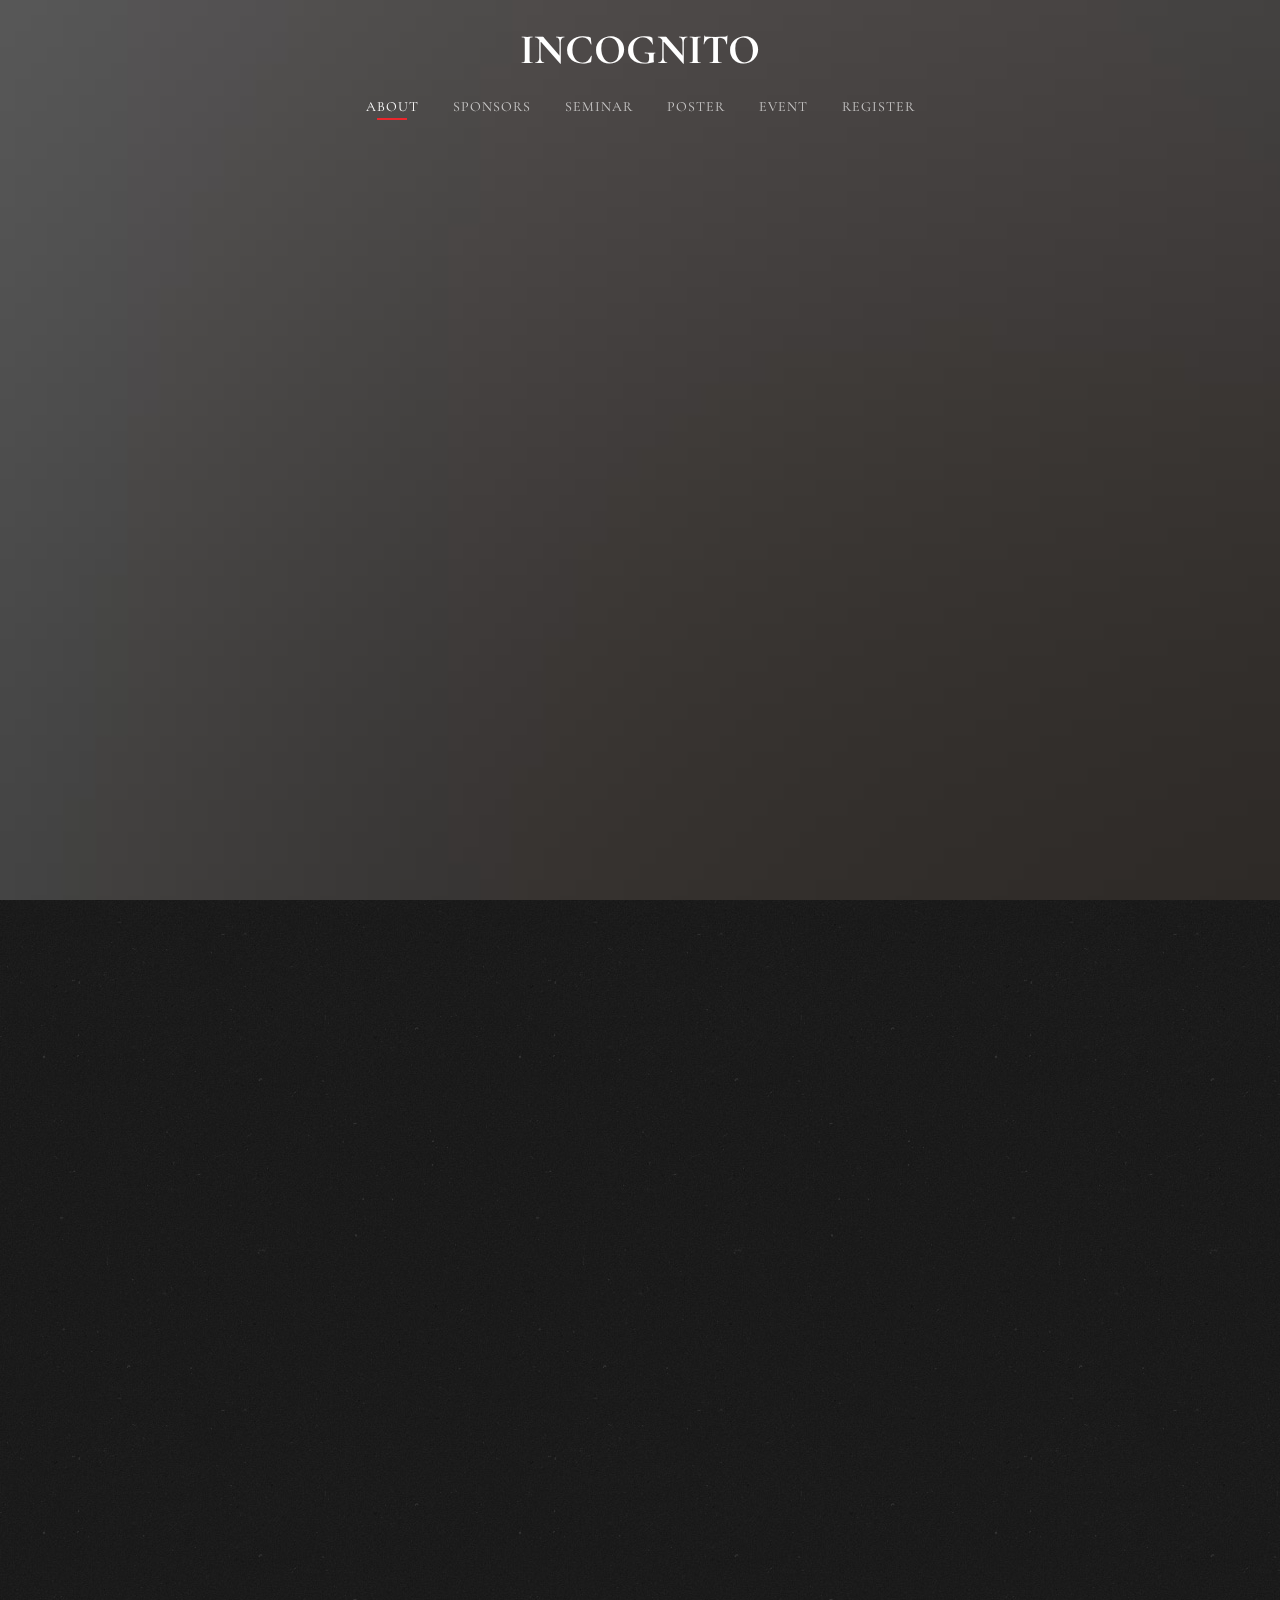
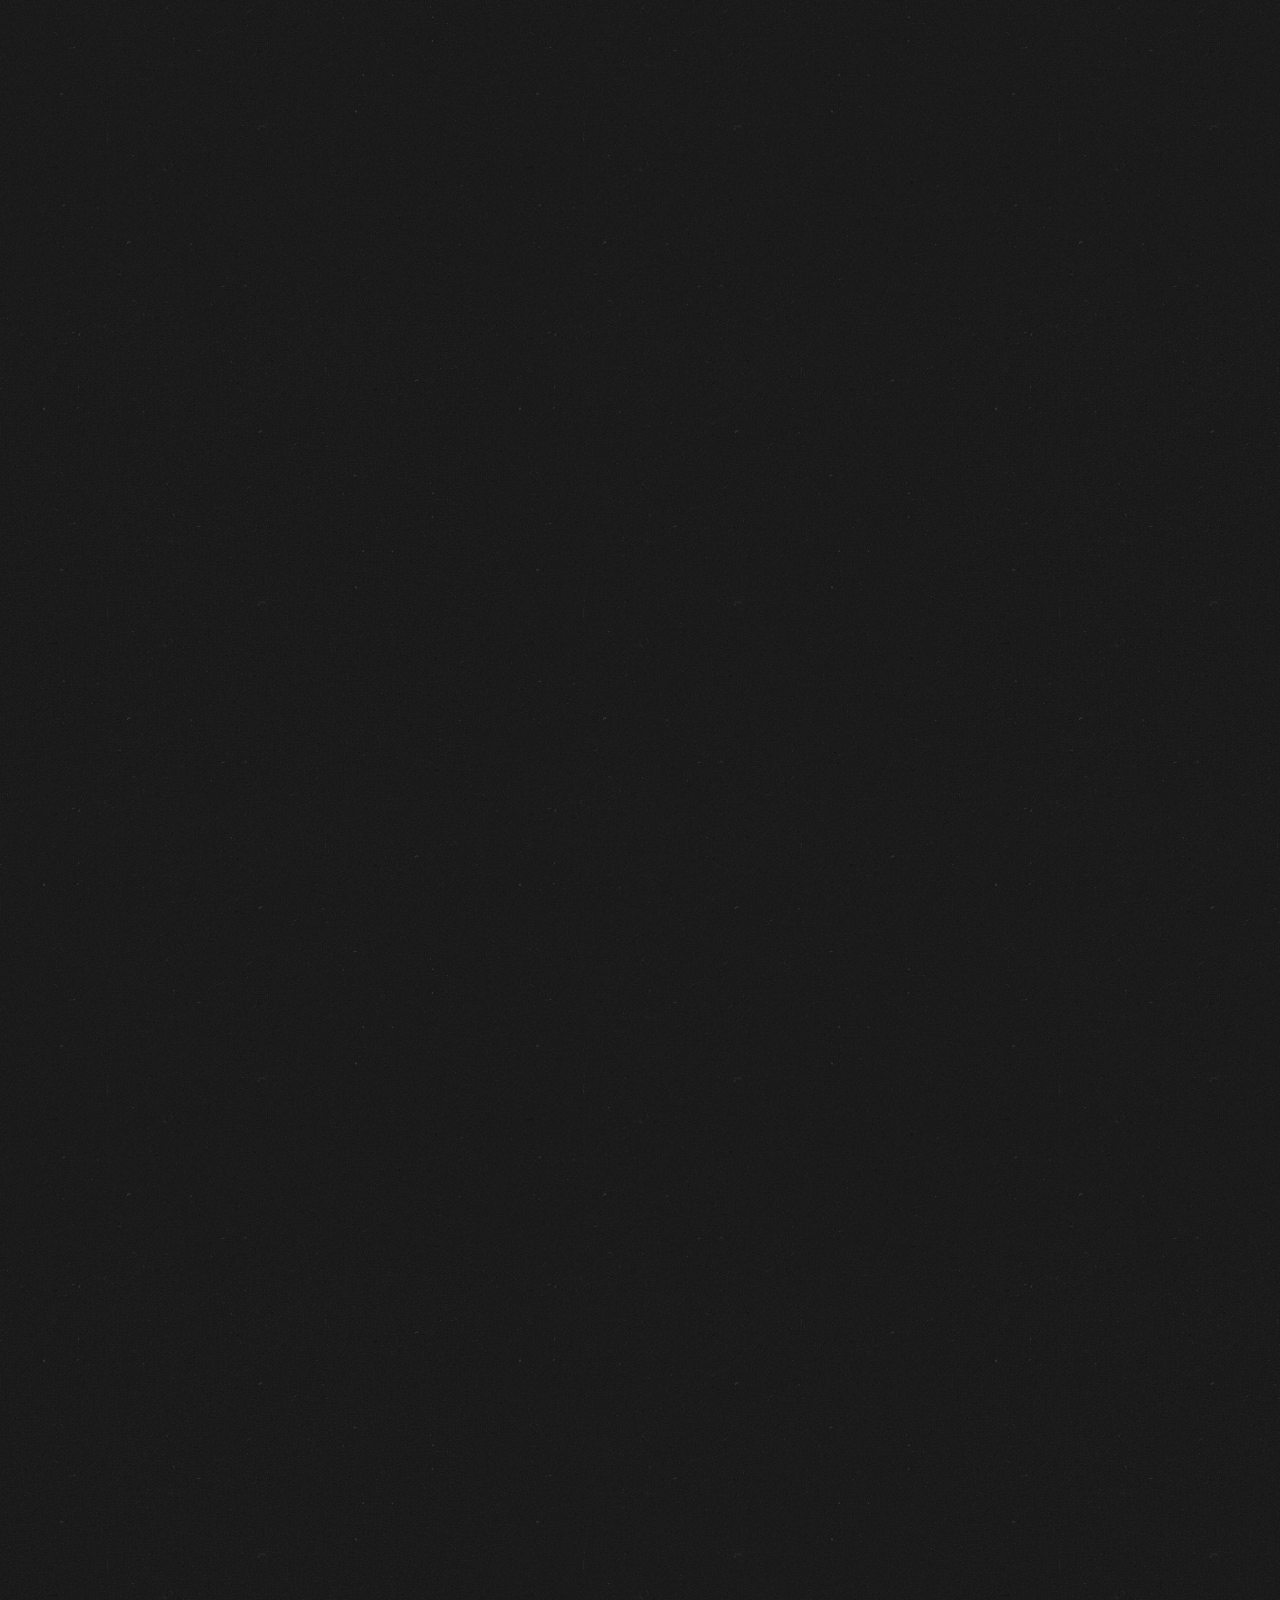
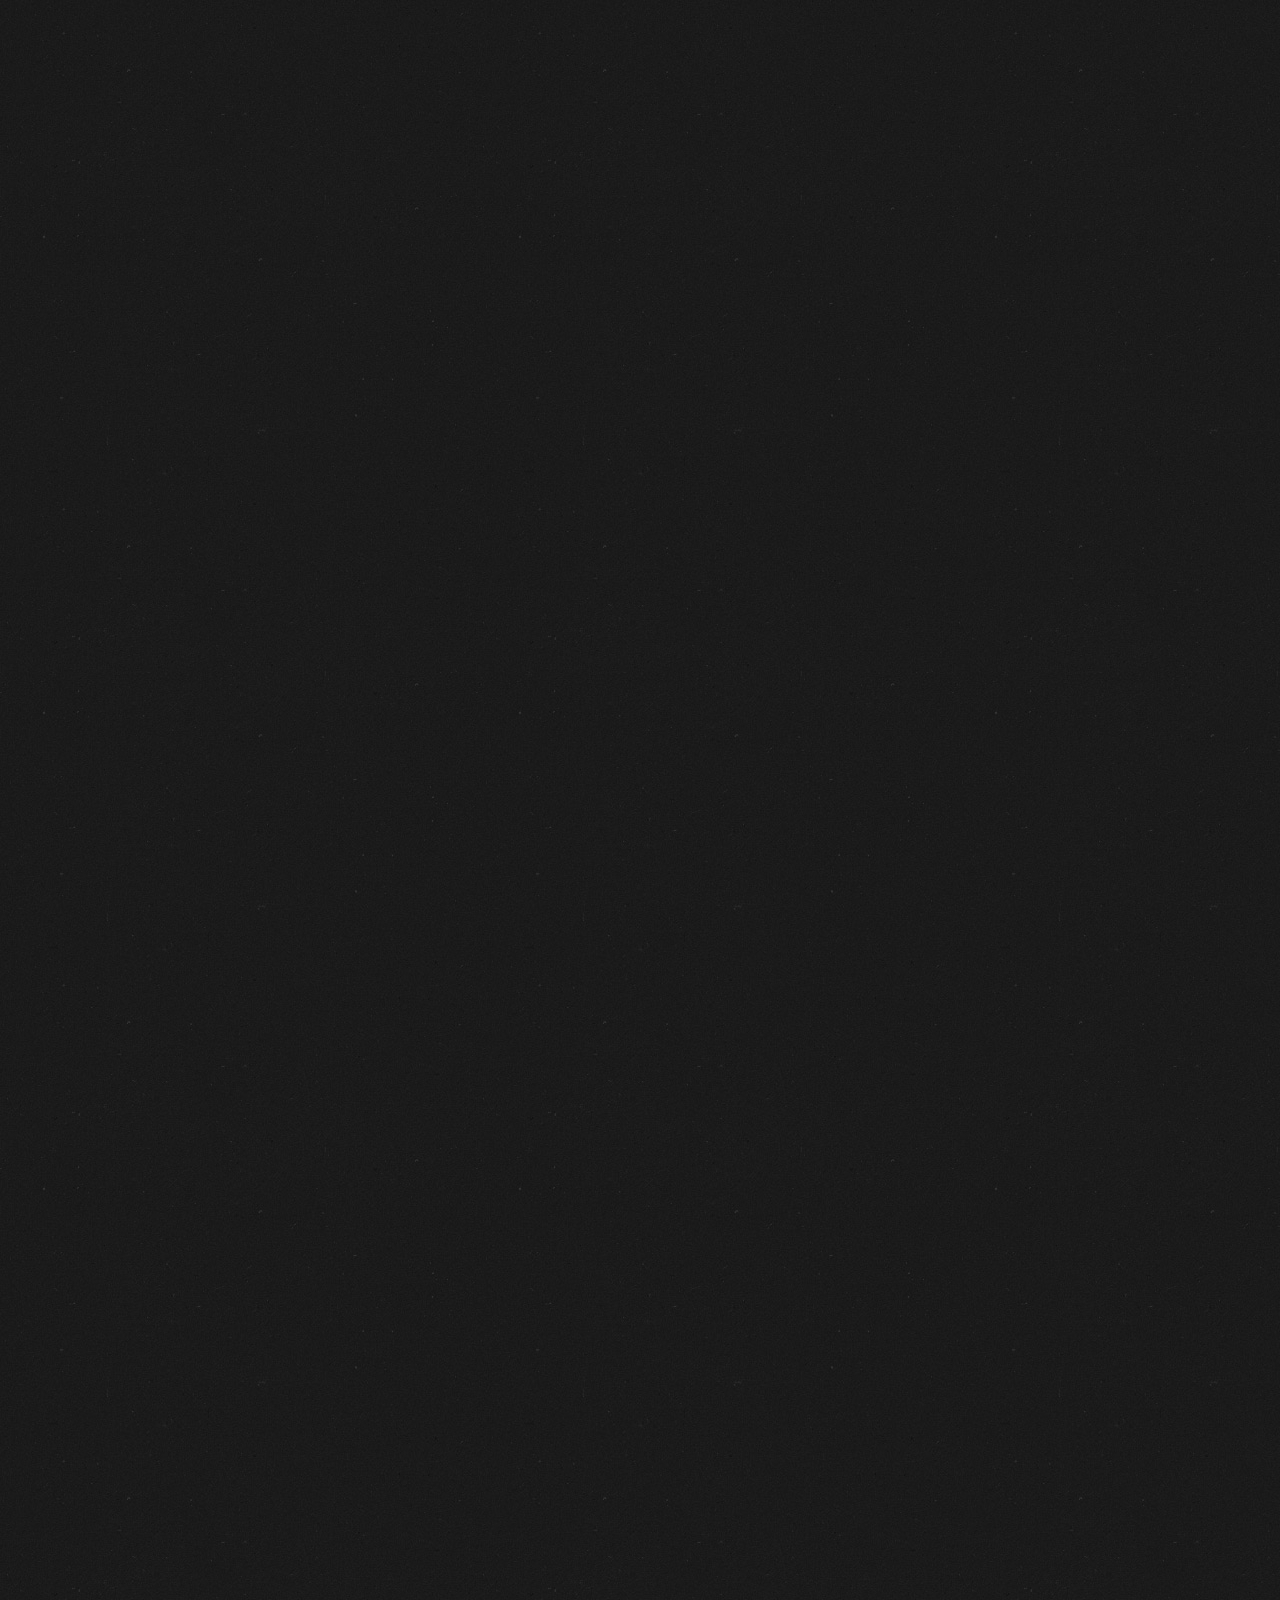
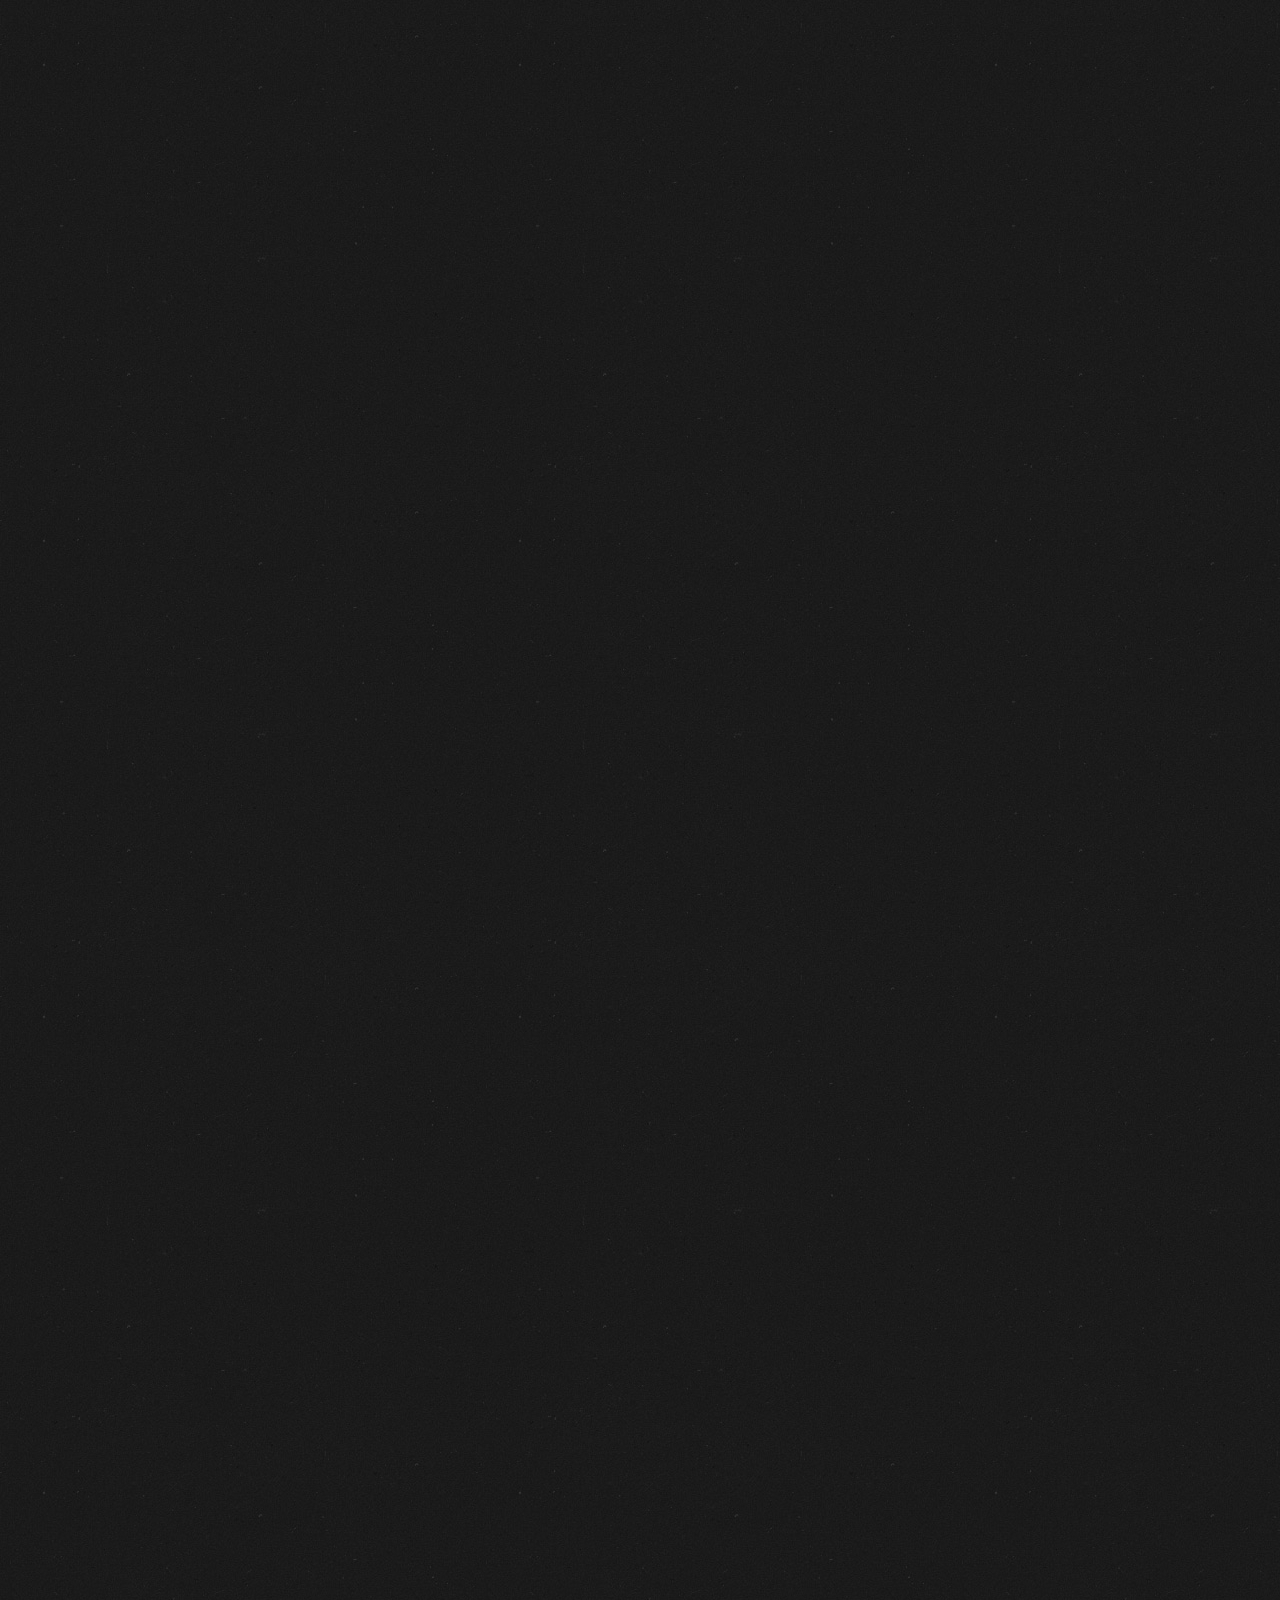
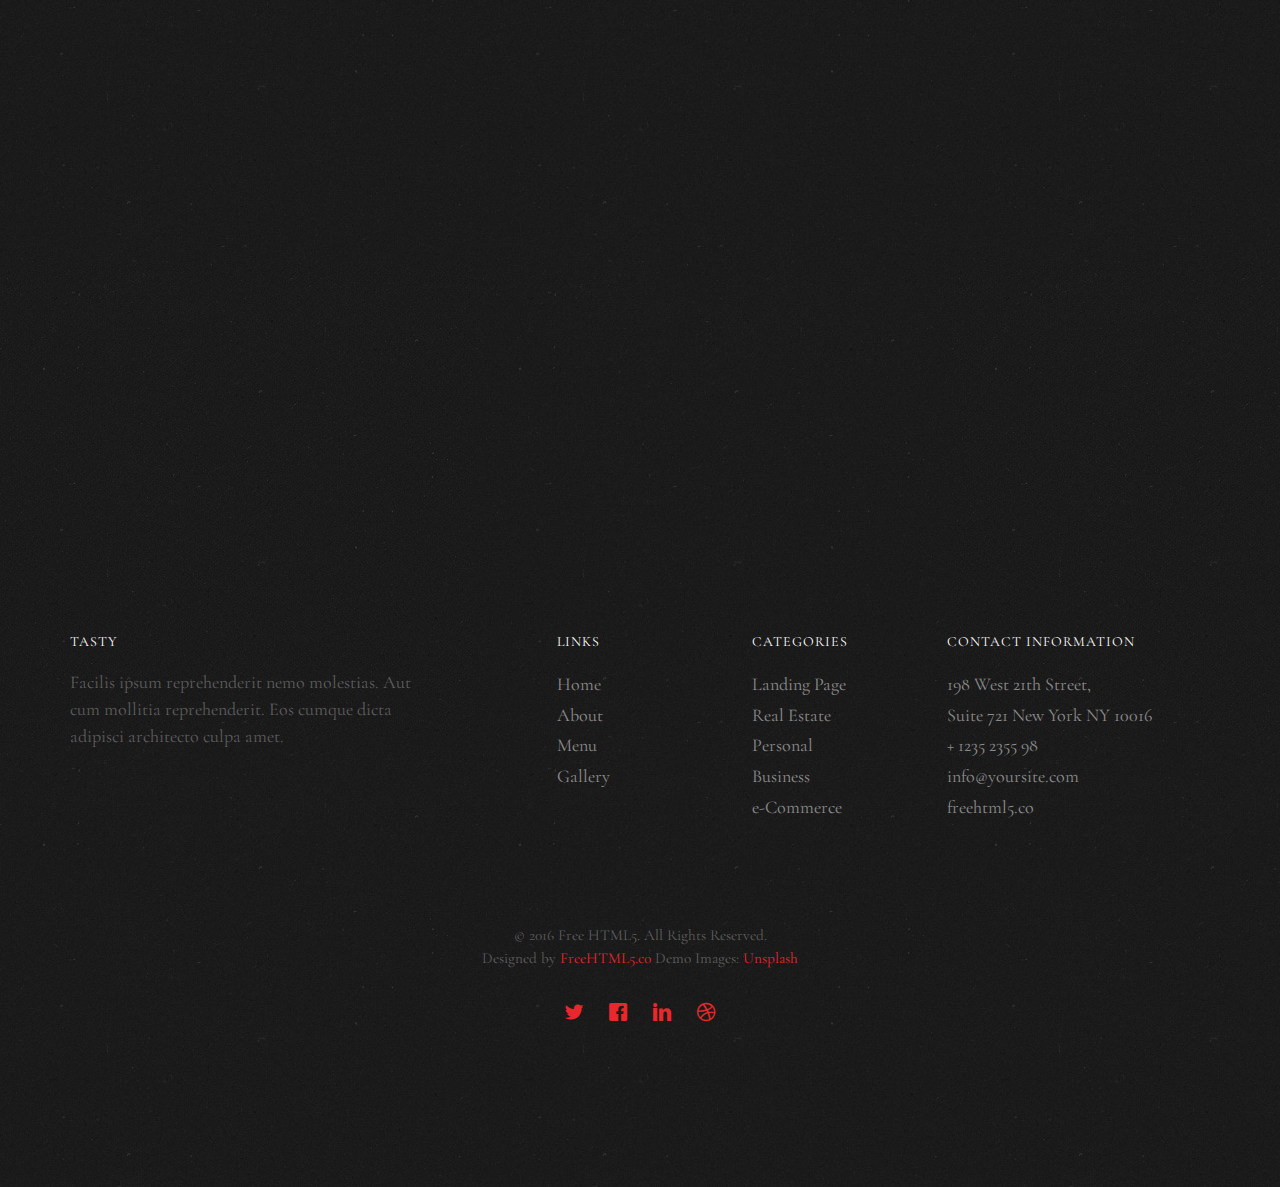
==== commit 55d33f1c: "update" ====
--- a/index.html
+++ b/index.html
@@ -67,23 +67,24 @@
 			<div class="container">
 				<div class="row">
 					<div class="col-xs-12 text-center logo-wrap">
-						<div id="fh5co-logo"><a href="index.html">INCOGNITO<span>.</span></a></div>
+						<div id="fh5co-logo"><a href="index.html">INCOGNITO</a></div>
 					</div>
 					<div class="col-xs-12 text-center menu-1 menu-wrap">
 						<ul>
-							<li class="active"><a href="index.html">About</a></li>
-							<li><a href="menu.html">Sponsors</a></li>
-							<li class="has-dropdown">
+							<li class="active"><a href="index.html">ABOUT</a></li>
+							<li><a href="sponsors.html">SPONSORS</a></li>
+							<!-- <li class="has-dropdown">
 								<a href="gallery.html">Gallery</a>
 								<ul class="dropdown">
 									<li><a href="#">Events</a></li>
 									<li><a href="#">Food</a></li>
 									<li><a href="#">Coffees</a></li>
 								</ul>
-							</li>
-							<li><a href="reservation.html">Reservation</a></li>
-							<li><a href="about.html">Poster</a></li>
-							<li><a href="contact.html">Register</a></li>
+							</li> -->
+							<li><a href="seminar.html">SEMINAR</a></li>
+							<li><a href="poster.html">POSTER</a></li>
+							<li><a href="event.html">EVENT</a></li>
+							<li><a href="#googleform">REGISTER</a></li>
 						</ul>
 					</div>
 				</div>
@@ -99,8 +100,17 @@
 				<div class="col-md-12 text-center">
 					<div class="display-t js-fullheight">
 						<div class="display-tc js-fullheight animate-box" data-animate-effect="fadeIn">
-							<h1>The Best Coffee <em>&amp;</em> Restaurant <em>in</em> Brooklyn</h1>
-							<h2>Brought to you by <a href="http://freehtml5.co/" target="_blank">freehtml5.co</a></h2>
+							<!-- <h1>The Best Coffee <em>&amp;</em> Restaurant <em>in</em> Brooklyn</h1> -->
+							<h1>WHAT IS INCOGNITO?</h1>
+							<!-- <h2>Brought to you by <a href="http://freehtml5.co/" target="_blank">freehtml5.co</a></h2> -->
+							<br><p>
+							<strong>INCOGNITO는 전국의 정보보안에 관심있는 대학생들의 연합 컨퍼런스입니다.</strong><br>
+							정보보안 산업은 더 이상 기술 산업만의 영역이 아닌 금융, 사법, 국가 안보를 넘어<br>현대 사회 전반의 필수적인 기반이 되고 있습니다.<br> 
+							전문가 수요는 날로 증가하지만 정보보안을 전공하는 학생 수는 여전히 부족하며,<br>전공 학과 또한 전국 각지에 분산되어 있어 활발한 교류가 어려운 실정입니다.<br>
+							INCOGNITO는 이러한 문제 의식에서 시작되어 전국 규모의 정보보안 학습 공동체를<br>형성하고 전국의 정보보안에 뜻이 있는 사람들을 하나로 연결합니다.<br>
+							INCOGNITO 참가자들은 전문가들의 지도 하에 각자의 연구 주제와 프로젝트 산출물을<br>공유하고 기업체와 민간 해킹팀과의 합동 트레이닝 등을 통하여 실무 역량을 강화합니다.<br>
+							궁극적인 INCOGNITO의 목표는 학문과 실무, 사람과 사람을 잇는 연결고리가 될 수 있도록 하는 것입니다.<br>
+							</p>
 						</div>
 					</div>
 				</div>
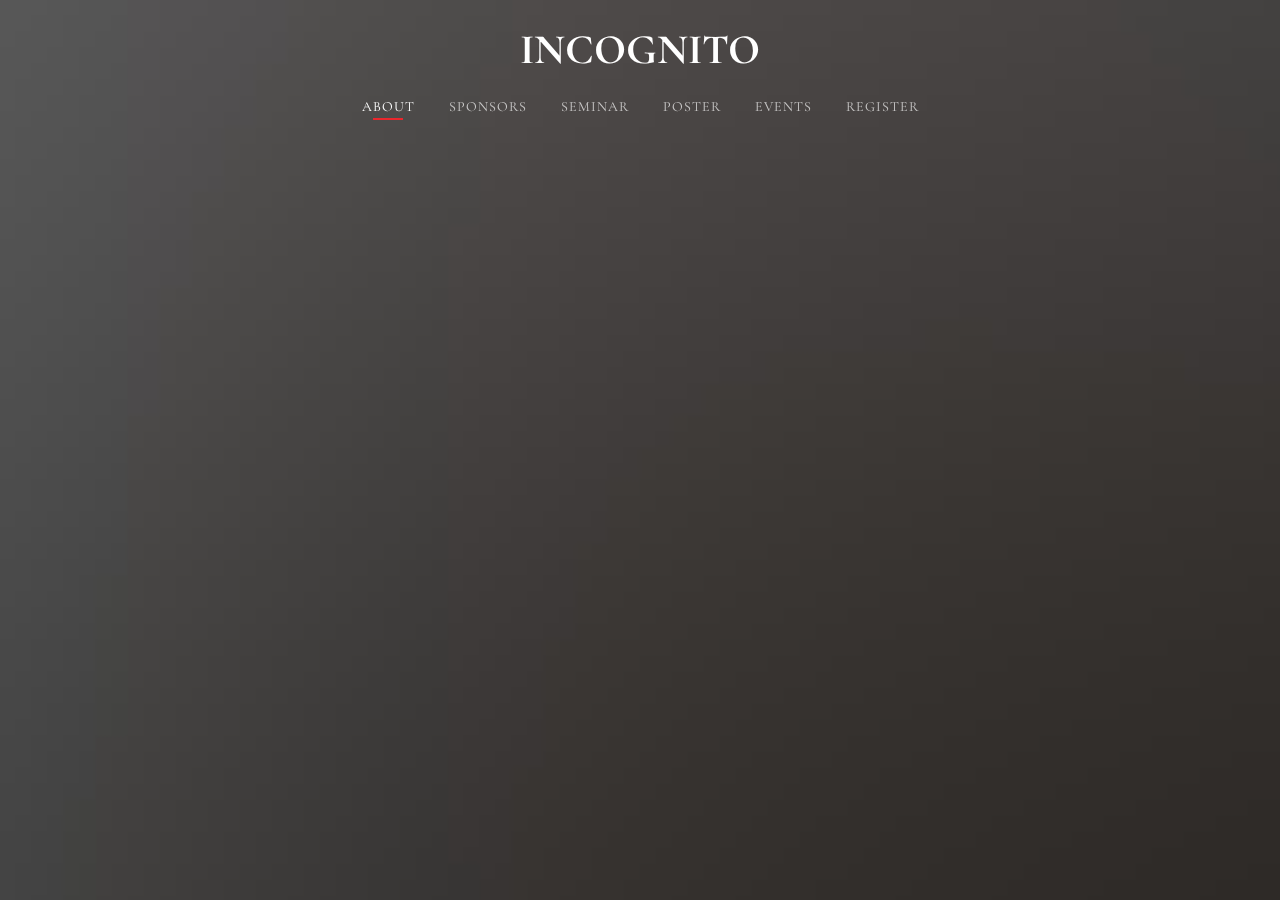
==== commit ba9981e8: "update contents" ====
--- a/index.html
+++ b/index.html
@@ -3,7 +3,7 @@
 	<head>
 	<meta charset="utf-8">
 	<meta http-equiv="X-UA-Compatible" content="IE=edge">
-	<title>Tasty &mdash; Free Website Template, Free HTML5 Template by freehtml5.co</title>
+	<title>INCOGNITO CONFERENCE 2025</title>
 	<meta name="viewport" content="width=device-width, initial-scale=1">
 	<meta name="description" content="Free HTML5 Website Template by freehtml5.co" />
 	<meta name="keywords" content="free website templates, free html5, free template, free bootstrap, free website template, html5, css3, mobile first, responsive" />
@@ -83,7 +83,7 @@
 							</li> -->
 							<li><a href="seminar.html">SEMINAR</a></li>
 							<li><a href="poster.html">POSTER</a></li>
-							<li><a href="event.html">EVENT</a></li>
+							<li><a href="event.html">EVENTS</a></li>
 							<li><a href="#googleform">REGISTER</a></li>
 						</ul>
 					</div>
@@ -104,12 +104,12 @@
 							<h1>WHAT IS INCOGNITO?</h1>
 							<!-- <h2>Brought to you by <a href="http://freehtml5.co/" target="_blank">freehtml5.co</a></h2> -->
 							<br><p>
-							<strong>INCOGNITO는 전국의 정보보안에 관심있는 대학생들의 연합 컨퍼런스입니다.</strong><br>
-							정보보안 산업은 더 이상 기술 산업만의 영역이 아닌 금융, 사법, 국가 안보를 넘어<br>현대 사회 전반의 필수적인 기반이 되고 있습니다.<br> 
-							전문가 수요는 날로 증가하지만 정보보안을 전공하는 학생 수는 여전히 부족하며,<br>전공 학과 또한 전국 각지에 분산되어 있어 활발한 교류가 어려운 실정입니다.<br>
-							INCOGNITO는 이러한 문제 의식에서 시작되어 전국 규모의 정보보안 학습 공동체를<br>형성하고 전국의 정보보안에 뜻이 있는 사람들을 하나로 연결합니다.<br>
-							INCOGNITO 참가자들은 전문가들의 지도 하에 각자의 연구 주제와 프로젝트 산출물을<br>공유하고 기업체와 민간 해킹팀과의 합동 트레이닝 등을 통하여 실무 역량을 강화합니다.<br>
-							궁극적인 INCOGNITO의 목표는 학문과 실무, 사람과 사람을 잇는 연결고리가 될 수 있도록 하는 것입니다.<br>
+							<strong>INCOGNITO는 전국의 정보보안에 관심있는 대학생들의 연합 컨퍼런스입니다.</strong><br><br>
+							정보보안 산업은 더 이상 기술 산업만의 영역이 아닌 금융, 사법, 국가 안보를 넘어<br>현대 사회 전반의 필수적인 기반이 되고 있습니다.<br><br>
+							전문가 수요는 날로 증가하지만 정보보안을 전공하는 학생 수는 여전히 부족하며,<br>전공 학과 또한 전국 각지에 분산되어 있어 활발한 교류가 어려운 실정입니다.<br><br>
+							INCOGNITO는 이러한 문제 의식에서 시작되어 전국 규모의 정보보안 학습 공동체를<br>형성하고 전국의 정보보안에 뜻이 있는 사람들을 하나로 연결합니다.<br><br>
+							INCOGNITO 참가자들은 전문가들의 지도 하에 각자의 연구 주제와 프로젝트 산출물을<br>공유하고 기업체와 민간 해킹팀과의 합동 트레이닝 등을 통하여 실무 역량을 강화합니다.<br><br>
+							궁극적인 INCOGNITO의 목표는 학문과 실무, 사람과 사람을 잇는 연결고리가 될 수 있도록 하는 것입니다.<br><br>
 							</p>
 						</div>
 					</div>
@@ -118,7 +118,7 @@
 		</div>
 	</header>
 
-	<div id="fh5co-about" class="fh5co-section">
+	<!-- <div id="fh5co-about" class="fh5co-section">
 		<div class="container">
 			<div class="row">
 				<div class="col-md-6 col-md-pull-4 img-wrap animate-box" data-animate-effect="fadeInLeft">
@@ -350,7 +350,7 @@
 		</div>
 	</div>
 
-	<footer id="fh5co-footer" role="contentinfo" class="fh5co-section">
+	<footer id="fh5co-footer" role="contentinfo" class="fh5co-section">q
 		<div class="container">
 			<div class="row row-pb-md">
 				<div class="col-md-4 fh5co-widget">
@@ -409,7 +409,7 @@
 
 		</div>
 	</footer>
-	</div>
+	</div> -->
 
 	<div class="gototop js-top">
 		<a href="#" class="js-gotop"><i class="icon-arrow-up22"></i></a>
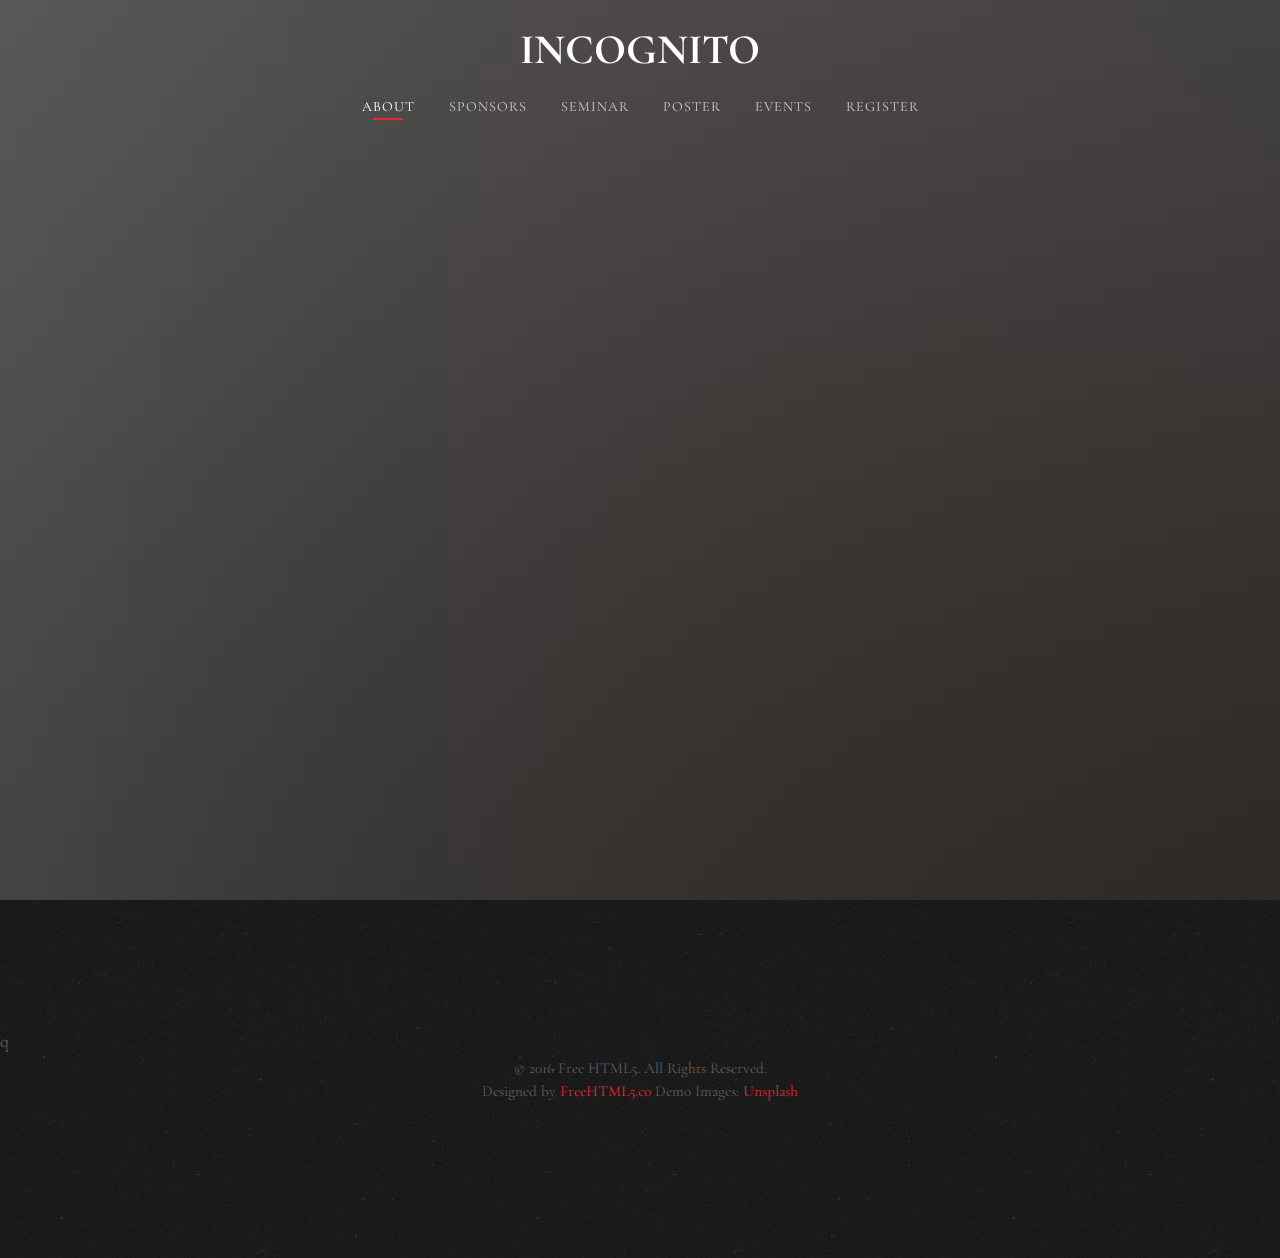
==== commit bd95ba3d: "Update: update contents" ====
--- a/index.html
+++ b/index.html
@@ -73,14 +73,6 @@
 						<ul>
 							<li class="active"><a href="index.html">ABOUT</a></li>
 							<li><a href="sponsors.html">SPONSORS</a></li>
-							<!-- <li class="has-dropdown">
-								<a href="gallery.html">Gallery</a>
-								<ul class="dropdown">
-									<li><a href="#">Events</a></li>
-									<li><a href="#">Food</a></li>
-									<li><a href="#">Coffees</a></li>
-								</ul>
-							</li> -->
 							<li><a href="seminar.html">SEMINAR</a></li>
 							<li><a href="poster.html">POSTER</a></li>
 							<li><a href="event.html">EVENTS</a></li>
@@ -117,299 +109,19 @@
 			</div>
 		</div>
 	</header>
-
-	<!-- <div id="fh5co-about" class="fh5co-section">
-		<div class="container">
-			<div class="row">
-				<div class="col-md-6 col-md-pull-4 img-wrap animate-box" data-animate-effect="fadeInLeft">
-					<img src="images/hero_1.jpeg" alt="Free Restaurant Bootstrap Website Template by FreeHTML5.co">
-				</div>
-				<div class="col-md-5 col-md-push-1 animate-box">
-					<div class="section-heading">
-						<h2>The Restaurant</h2>
-						<p>Lorem ipsum dolor sit amet, consectetur adipisicing elit. Repudiandae neque quisquam at deserunt ab praesentium architecto tempore saepe animi voluptatem molestias, eveniet aut laudantium alias, laboriosam excepturi, et numquam? Atque tempore iure tenetur perspiciatis, aliquam, asperiores aut odio accusamus, unde libero dignissimos quod aliquid neque et illo vero nesciunt. Sunt!</p>
-						<p>Lorem ipsum dolor sit amet, consectetur adipisicing elit. Nam iure reprehenderit nihil nobis laboriosam beatae assumenda tempore, magni ducimus abentey.</p>
-						<p><a href="#" class="btn btn-primary btn-outline">Our History</a></p>
-					</div>
-				</div>
-			</div>
-		</div>
-	</div>
-
-	<div id="fh5co-featured-menu" class="fh5co-section">
-		<div class="container">
-			<div class="row">
-				<div class="col-md-12 fh5co-heading animate-box">
-					<h2>Today's Menu</h2>
-					<div class="row">
-						<div class="col-md-6">
-							<p>Lorem ipsum dolor sit amet, consectetur adipisicing elit. Reiciendis ab debitis sit itaque totam, a maiores nihil, nulla magnam porro minima officiis! Doloribus aliquam voluptates corporis et tempora consequuntur ipsam, itaque, nesciunt similique commodi omnis. Ad magni perspiciatis, voluptatum repellat.</p>
-						</div>
-					</div>
-				</div>
-				
-				<div class="col-md-3 col-sm-6 col-xs-6 col-xxs-12 fh5co-item-wrap animate-box">
-					<div class="fh5co-item">
-						<img src="images/gallery_9.jpeg" class="img-responsive" alt="Free Restaurant Bootstrap Website Template by FreeHTML5.co">
-						<h3>Bake Potato Pizza</h3>
-						<span class="fh5co-price">$20<sup>.50</sup></span>
-						<p>Lorem ipsum dolor sit amet, consectetur adipisicing elit. Quos nihil cupiditate ut vero alias quaerat inventore molestias vel suscipit explicabo.</p>
-					</div>
-				</div>
-				<div class="col-md-3 col-sm-6 col-xs-6 col-xxs-12 fh5co-item-wrap animate-box">
-					<div class="fh5co-item margin_top">
-						<img src="images/gallery_8.jpeg" class="img-responsive" alt="Free Restaurant Bootstrap Website Template by FreeHTML5.co">
-						<h3>Salted Fried Chicken</h3>
-						<span class="fh5co-price">$19<sup>.00</sup></span>
-						<p>Lorem ipsum dolor sit amet, consectetur adipisicing elit. Quos nihil cupiditate ut vero alias quaerat inventore molestias vel suscipit explicabo.</p>
-					</div>
-				</div>
-				<div class="clearfix visible-sm-block visible-xs-block"></div>
-				<div class="col-md-3 col-sm-6 col-xs-6 col-xxs-12 fh5co-item-wrap animate-box">
-					<div class="fh5co-item">
-						<img src="images/gallery_7.jpeg" class="img-responsive" alt="Free Restaurant Bootstrap Website Template by FreeHTML5.co">
-						<h3>Italian Sauce Mushroom</h3>
-						<span class="fh5co-price">$17<sup>.99</sup></span>
-						<p>Lorem ipsum dolor sit amet, consectetur adipisicing elit. Quos nihil cupiditate ut vero alias quaerat inventore molestias vel suscipit explicabo.</p>
-					</div>
-				</div>
-				<div class="col-md-3 col-sm-6 col-xs-6 col-xxs-12 fh5co-item-wrap animate-box">
-					<div class="fh5co-item margin_top">
-						<img src="images/gallery_6.jpeg" class="img-responsive" alt="Free Restaurant Bootstrap Website Template by FreeHTML5.co">
-						<h3>Fried Potato w/ Garlic</h3>
-						<span class="fh5co-price">$22<sup>.50</sup></span>
-						<p>Lorem ipsum dolor sit amet, consectetur adipisicing elit. Quos nihil cupiditate ut vero alias quaerat inventore molestias vel suscipit explicabo.</p>
-					</div>
-				</div>
-			</div>
-		</div>
-	</div>
-
-	<div id="fh5co-featured-testimony" class="fh5co-section">
-		<div class="container">
-			<div class="row">
-				<div class="col-md-12 fh5co-heading animate-box">
-					<h2>Testimony</h2>
-					<div class="row">
-						<div class="col-md-6">
-							<p>Lorem ipsum dolor sit amet, consectetur adipisicing elit. Reiciendis ab debitis sit itaque totam, a maiores nihil, nulla magnam porro minima officiis! Doloribus aliquam voluptates corporis et tempora consequuntur ipsam, itaque, nesciunt similique commodi omnis.</p>
-						</div>
-					</div>
-				</div>
-
-				<div class="col-md-5 animate-box img-to-responsive animate-box" data-animate-effect="fadeInLeft">
-						<img src="images/person_1.jpg" alt="">
-				</div>
-				<div class="col-md-7 animate-box" data-animate-effect="fadeInRight">
-					<blockquote>
-						<p> &ldquo; Quantum ipsum dolor sit amet, consectetur adipisicing elit. Reiciendis ab debitis sit itaque totam, a maiores nihil, nulla magnam porro minima officiis! Doloribus aliquam voluptates corporis et tempora consequuntur ipsam. &rdquo;</p>
-						<p class="author"><cite>&mdash; Jane Smith</cite></p>
-					</blockquote>
-				</div>
-			</div>
-		</div>
-	</div>
-
-	<div id="fh5co-slider" class="fh5co-section animate-box">
-		<div class="container">
-			<div class="row">
-				<div class="col-md-6 animate-box">
-					<div class="fh5co-heading">
-						<h2>Our Best <em>&amp;</em> Unique Menu</h2>
-						<p>Lorem ipsum dolor sit amet, consectetur adipisicing elit. Reiciendis ab debitis sit itaque totam, a maiores nihil, nulla magnam porro minima officiis!</p>
-					</div>
-				</div>
-				<div class="col-md-6 col-md-push-1 animate-box">
-					<aside id="fh5co-slider-wrwap">
-					<div class="flexslider">
-						<ul class="slides">
-					   	<li style="background-image: url(images/gallery_7.jpeg);">
-					   		<div class="overlay-gradient"></div>
-					   		<div class="container-fluid">
-					   			<div class="row">
-						   			<div class="col-md-12 col-md-offset-0 col-md-pull-10 slider-text slider-text-bg">
-						   				<div class="slider-text-inner">
-						   					<div class="desc">
-													<h2>Crab <em>with</em> Curry Sources</h2>
-													<p>Lorem ipsum dolor sit amet, consectetur adipisicing elit. Sunt eveniet quae, numquam magnam doloribus eligendi ratione rem, consequatur quos natus voluptates est totam magni! Nobis a temporibus, ipsum repudiandae dolorum.</p>
-													<p><a href="#" class="btn btn-primary btn-outline">Learn More</a></p>
-						   					</div>
-						   				</div>
-						   			</div>
-						   		</div>
-					   		</div>
-					   	</li>
-					   	<li style="background-image: url(images/gallery_6.jpeg);">
-					   		<div class="overlay-gradient"></div>
-					   		<div class="container-fluid">
-					   			<div class="row">
-						   			<div class="col-md-12 col-md-offset-0 col-md-pull-10 slider-text slider-text-bg">
-						   				<div class="slider-text-inner">
-						   					<div class="desc">
-													<h2>Tuna <em>&amp;</em> Roast Beef</h2>
-													<p>Ink is a free html5 bootstrap and a multi-purpose template perfect for any type of websites. A combination of a minimal and modern design template. The features are big slider on homepage, smooth animation, product listing and many more</p>
-													<p><a href="#" class="btn btn-primary btn-outline">Learn More</a></p>
-						   					</div>
-						   				</div>
-						   			</div>
-						   		</div>
-					   		</div>
-					   	</li>
-					   	<li style="background-image: url(images/gallery_5.jpeg);">
-					   		<div class="overlay-gradient"></div>
-					   		<div class="container-fluid">
-					   			<div class="row">
-						   			<div class="col-md-12 col-md-offset-0 col-md-pull-10 slider-text slider-text-bg">
-						   				<div class="slider-text-inner">
-						   					<div class="desc">
-													<h2>Egg <em>with</em> Mushroom</h2>
-													<p>Ink is a free html5 bootstrap and a multi-purpose template perfect for any type of websites. A combination of a minimal and modern design template. The features are big slider on homepage, smooth animation, product listing and many more</p>
-													<p><a href="#" class="btn btn-primary btn-outline">Learn More</a></p>
-						   					</div>
-						   				</div>
-						   			</div>
-						   		</div>
-					   		</div>
-					   	</li>		   	
-					  	</ul>
-				  	</div>
-				</aside>
-				</div>
-			</div>
-		</div>
-	</div>
-
-	<div id="fh5co-blog" class="fh5co-section">
-		<div class="container">
-			<div class="row animate-box">
-				<div class="col-md-8 col-md-offset-2 text-center fh5co-heading animate-box">
-					<h2>Events</h2>
-					<p>Lorem ipsum dolor sit amet, consectetur adipisicing elit. Eius, consequatur. Aliquam quaerat pariatur repellendus veniam nemo, saepe, culpa eius aspernatur cumque suscipit quae nobis illo tempora. Eum veniam necessitatibus, blanditiis facilis quidem dolore! Dolorem, molestiae.</p>
-				</div>
-			</div>
-			<div class="row">
-				<div class="col-md-4">
-					<div class="fh5co-blog animate-box">
-						<a href="#" class="blog-bg" style="background-image: url(images/gallery_1.jpeg);"></a>
-						<div class="blog-text">
-							<span class="posted_on">Feb. 15th 2016</span>
-							<h3><a href="#">Photoshoot On The Street</a></h3>
-							<p>Far far away, behind the word mountains, far from the countries Vokalia and Consonantia, there live the blind texts.</p>
-							<ul class="stuff">
-								<li><i class="icon-heart2"></i>1.2K</li>
-								<li><i class="icon-eye2"></i>2K</li>
-								<li><a href="#">Read More<i class="icon-arrow-right22"></i></a></li>
-							</ul>
-						</div> 
-					</div>
-				</div>
-				<div class="col-md-4">
-					<div class="fh5co-blog animate-box">
-						<a href="#" class="blog-bg" style="background-image: url(images/gallery_2.jpeg);"></a>
-						<div class="blog-text">
-							<span class="posted_on">Feb. 15th 2016</span>
-							<h3><a href="#">Surfing at Philippines</a></h3>
-							<p>Far far away, behind the word mountains, far from the countries Vokalia and Consonantia, there live the blind texts.</p>
-							<ul class="stuff">
-								<li><i class="icon-heart2"></i>1.2K</li>
-								<li><i class="icon-eye2"></i>2K</li>
-								<li><a href="#">Read More<i class="icon-arrow-right22"></i></a></li>
-							</ul>
-						</div> 
-					</div>
-				</div>
-				<div class="col-md-4">
-					<div class="fh5co-blog animate-box">
-						<a href="#" class="blog-bg" style="background-image: url(images/gallery_3.jpeg);"></a>
-						<div class="blog-text">
-							<span class="posted_on">Feb. 15th 2016</span>
-							<h3><a href="#">Focus On Uderwater</a></h3>
-							<p>Far far away, behind the word mountains, far from the countries Vokalia and Consonantia, there live the blind texts.</p>
-							<ul class="stuff">
-								<li><i class="icon-heart2"></i>1.2K</li>
-								<li><i class="icon-eye2"></i>2K</li>
-								<li><a href="#">Read More<i class="icon-arrow-right22"></i></a></li>
-							</ul>
-						</div> 
-					</div>
-				</div>
-			</div>
-		</div>
-	</div>
-	
-	<div id="fh5co-started" class="fh5co-section animate-box" style="background-image: url(images/hero_1.jpeg);" data-stellar-background-ratio="0.5">
-		<div class="overlay"></div>
-		<div class="container">
-			<div class="row animate-box">
-				<div class="col-md-8 col-md-offset-2 text-center fh5co-heading">
-					<h2>Book a Table</h2>
-					<p>Lorem ipsum dolor sit amet, consectetur adipisicing elit. Recusandae enim quae vitae cupiditate, sequi quam ea id dolor reiciendis consectetur repudiandae. Rem quam, repellendus veniam ipsa fuga maxime odio? Eaque!</p>
-					<p><a href="reservation.html" class="btn btn-primary btn-outline">Book Now</a></p>
-				</div>
-			</div>
-		</div>
-	</div>
-
 	<footer id="fh5co-footer" role="contentinfo" class="fh5co-section">q
 		<div class="container">
-			<div class="row row-pb-md">
-				<div class="col-md-4 fh5co-widget">
-					<h4>Tasty</h4>
-					<p>Facilis ipsum reprehenderit nemo molestias. Aut cum mollitia reprehenderit. Eos cumque dicta adipisci architecto culpa amet.</p>
-				</div>
-				<div class="col-md-2 col-md-push-1 fh5co-widget">
-					<h4>Links</h4>
-					<ul class="fh5co-footer-links">
-						<li><a href="#">Home</a></li>
-						<li><a href="#">About</a></li>
-						<li><a href="#">Menu</a></li>
-						<li><a href="#">Gallery</a></li>
-					</ul>
-				</div>
-
-				<div class="col-md-2 col-md-push-1 fh5co-widget">
-					<h4>Categories</h4>
-					<ul class="fh5co-footer-links">
-						<li><a href="#">Landing Page</a></li>
-						<li><a href="#">Real Estate</a></li>
-						<li><a href="#">Personal</a></li>
-						<li><a href="#">Business</a></li>
-						<li><a href="#">e-Commerce</a></li>
-					</ul>
-				</div>
-
-				<div class="col-md-4 col-md-push-1 fh5co-widget">
-					<h4>Contact Information</h4>
-					<ul class="fh5co-footer-links">
-						<li>198 West 21th Street, <br> Suite 721 New York NY 10016</li>
-						<li><a href="tel://1234567920">+ 1235 2355 98</a></li>
-						<li><a href="mailto:info@yoursite.com">info@yoursite.com</a></li>
-						<li><a href="http://https://freehtml5.co">freehtml5.co</a></li>
-					</ul>
-				</div>
-
-			</div>
-
 			<div class="row copyright">
 				<div class="col-md-12 text-center">
 					<p>
 						<small class="block">&copy; 2016 Free HTML5. All Rights Reserved.</small> 
 						<small class="block">Designed by <a href="http://freehtml5.co/" target="_blank">FreeHTML5.co</a> Demo Images: <a href="http://unsplash.co/" target="_blank">Unsplash</a></small>
 					</p>
-					<p>
-						<ul class="fh5co-social-icons">
-							<li><a href="#"><i class="icon-twitter2"></i></a></li>
-							<li><a href="#"><i class="icon-facebook2"></i></a></li>
-							<li><a href="#"><i class="icon-linkedin2"></i></a></li>
-							<li><a href="#"><i class="icon-dribbble2"></i></a></li>
-						</ul>
-					</p>
 				</div>
 			</div>
-
 		</div>
 	</footer>
-	</div> -->
+	</div>
 
 	<div class="gototop js-top">
 		<a href="#" class="js-gotop"><i class="icon-arrow-up22"></i></a>
